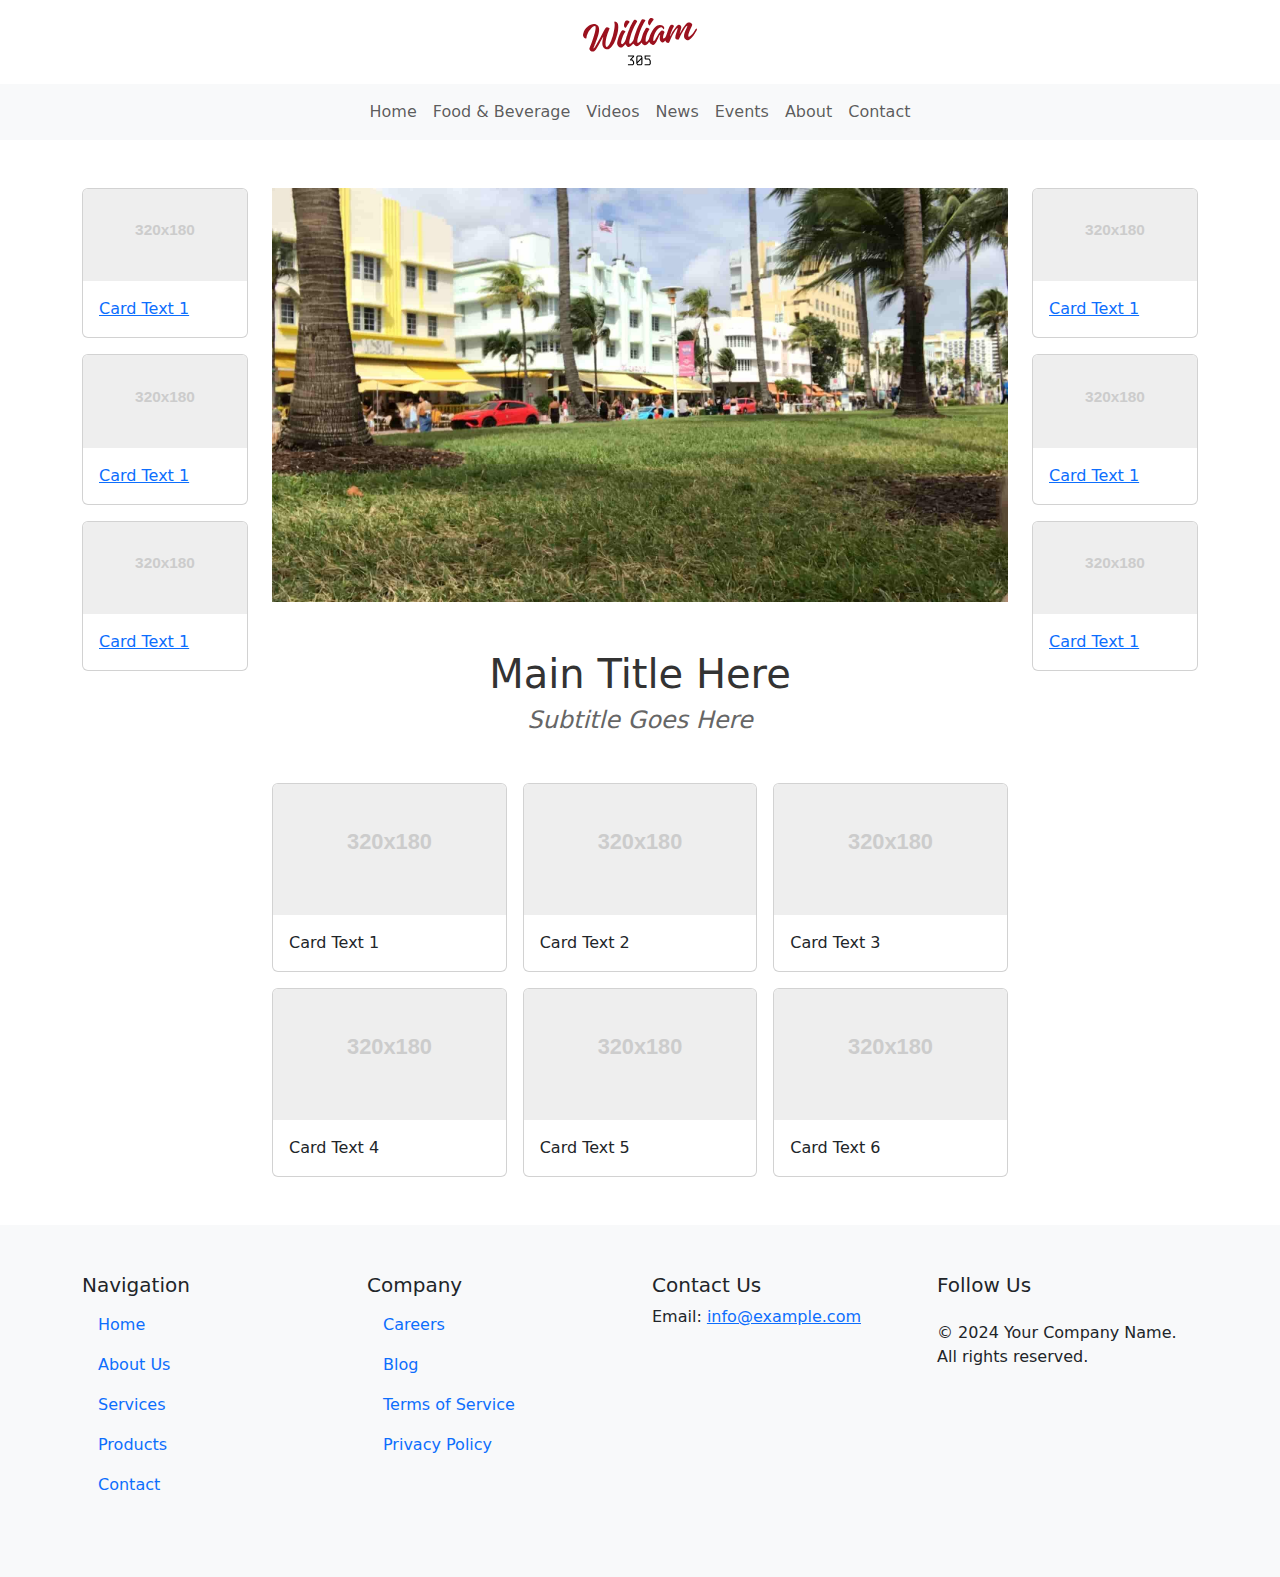
==== index.html @ 365d50d0 "Added Nav Links in Navbar" ====
<!DOCTYPE html>
<html lang="en">
<head>
    <meta charset="UTF-8">
    <meta name="viewport" content="width=device-width, initial-scale=1.0">
    <title>Bootstrap Website Template</title>
    <!-- Bootstrap CSS CDN -->
    <link href="https://cdn.jsdelivr.net/npm/bootstrap@5.3.0/dist/css/bootstrap.min.css" rel="stylesheet">
    <link href="styles.css" rel="stylesheet">

</head>
<body>

    <!-- Header Section -->
    <header class="bg-white py-3">
        <div class="container text-center">
            <h1 class="m-0">
                <a href="index.html" title="Home">
                <img src="img/William 305 Red and Black Logo 3.svg" alt="Website Logo" style="height: 50px;">
            </a>
            </h1>
        </div>
    </header>
    
    

    <!-- Navigation Bar -->
    <nav class="navbar navbar-expand-lg navbar-light bg-light">
        <div class="container">
            <button class="navbar-toggler" type="button" data-bs-toggle="collapse" data-bs-target="#navbarNav" aria-controls="navbarNav" aria-expanded="false" aria-label="Toggle navigation">
                <span class="navbar-toggler-icon"></span>
            </button>
            <div class="collapse navbar-collapse justify-content-center" id="navbarNav">
                <ul class="navbar-nav">
                  <li class="nav-item">
                    <a class="nav-link" href="index.html">Home</a>
                </li>  
                  <li class="nav-item">
                        <a class="nav-link" href="Food&Beverage.html">Food & Beverage</a>
                    </li>
                    <li class="nav-item">
                        <a class="nav-link" href="Videos.html">Videos</a>
                    </li>
                    <li class="nav-item">
                        <a class="nav-link" href="News.html">News</a>
                    </li>
                    <li class="nav-item">
                        <a class="nav-link" href="Events.html">Events</a>
                    </li>
                    <li class="nav-item">
                        <a class="nav-link" href="About.html">About</a>
                    </li>
                    <li class="nav-item">
                        <a class="nav-link" href="Contact.html">Contact</a>
                    </li>
                </ul>
            </div>
        </div>
    </nav>

    <!-- Main Content Section with Sidebars -->
    <div class="container">
        <div class="row mt-5">
          <!-- Left Sidebar -->
    <div class="col-lg-2 d-none d-lg-block">
        <div class="card mb-3">
          <a href="AFFILIATE_LINK" target="_blank" rel="noopener noreferrer">
          <img src="[data-uri]" class="card-img-top" alt="Placeholder Image">
          <div class="card-body">
            <p class="card-text">Card Text 1</p>
          </div>
        </a>
        </div>
        <div class="card mb-3">
          <a href="AFFILIATE_LINK" target="_blank" rel="noopener noreferrer">
          <img src="[data-uri]" class="card-img-top" alt="Placeholder Image">
          <div class="card-body">
            <p class="card-text">Card Text 1</p>
          </div>
        </a>
        </div>
        <div class="card mb-3">
          <a href="AFFILIATE_LINK" target="_blank" rel="noopener noreferrer">
          <img src="[data-uri]" class="card-img-top" alt="Placeholder Image">
          <div class="card-body">
            <p class="card-text">Card Text 1</p>
          </div>
        </a>
        </div>
      </div>
          
          <!-- Main Section -->
          <div class="col-12 col-lg-8">
            <div class="hero-image d-lg-block d-none mb-5">
              <!-- Hero Image Banner -->
              <img src="img/Hero Image Squooshed.jpg" alt="Hero Image" class="img-fluid">
            </div>
            <div class="title-section text-center mb-5">
                <h1 class="title">Main Title Here</h1>
                <h2 class="subtitle">Subtitle Goes Here</h2>
              </div>
              <div class="card-grid">
                <div class="row row-cols-2 row-cols-md-3 g-3">
                  <!-- First Row -->
                  <div class="col">
                    <div class="card">
                      <img src="[data-uri]" class="card-img-top" alt="Placeholder Image">
                      <div class="card-body">
                        <p class="card-text">Card Text 1</p>
                      </div>
                    </div>
                  </div>
                  <div class="col">
                    <div class="card">
                      <img src="[data-uri]" class="card-img-top" alt="Placeholder Image">
                      <div class="card-body">
                        <p class="card-text">Card Text 2</p>
                      </div>
                    </div>
                  </div>
                  <div class="col">
                    <div class="card">
                      <img src="[data-uri]" class="card-img-top" alt="Placeholder Image">
                      <div class="card-body">
                        <p class="card-text">Card Text 3</p>
                      </div>
                    </div>
                  </div>
                  <!-- Second Row -->
                  <div class="col">
                    <div class="card">
                      <img src="[data-uri]" class="card-img-top" alt="Placeholder Image">
                      <div class="card-body">
                        <p class="card-text">Card Text 4</p>
                      </div>
                    </div>
                  </div>
                  <div class="col">
                    <div class="card">
                      <img src="[data-uri]" class="card-img-top" alt="Placeholder Image">
                      <div class="card-body">
                        <p class="card-text">Card Text 5</p>
                      </div>
                    </div>
                  </div>
                  <div class="col">
                    <div class="card">
                      <img src="[data-uri]" class="card-img-top" alt="Placeholder Image">
                      <div class="card-body">
                        <p class="card-text">Card Text 6</p>
                      </div>
                    </div>
                  </div>
                </div>
                </div>
            <!-- Main Content -->
          </div>
          
            <!-- Right Sidebar -->
            <div class="col-lg-2 d-none d-lg-block">
              <div class="card mb-3">
                <a href="AFFILIATE_LINK" target="_blank" rel="noopener noreferrer">
                <img src="[data-uri]" class="card-img-top" alt="Placeholder Image">
                <div class="card-body">
                  <p class="card-text">Card Text 1</p>
                </div>
              </a>
              </div>
              <div class="card mb-3">
                <a href="AFFILIATE_LINK" target="_blank" rel="noopener noreferrer">
                <img src="[data-uri]" class="card-img-top" alt="Placeholder Image">
                <div class="card-body">
                  <p class="card-text">Card Text 1</p>
                </div>
              </a>
              </div>
              <div class="card mb-3">
                <a href="AFFILIATE_LINK" target="_blank" rel="noopener noreferrer">
                <img src="[data-uri]" class="card-img-top" alt="Placeholder Image">
                <div class="card-body">
                  <p class="card-text">Card Text 1</p>
                </div>
              </a>
              </div>
            </div>
        </div>
      </div>

      <footer class="bg-light text-dark mt-5 py-5">
        <div class="container">
          <div class="row">
            <!-- Navigation Links -->
            <div class="col-lg-3 col-md-6 mb-4">
              <h5>Navigation</h5>
              <ul class="nav flex-column">
                <li class="nav-item"><a href="#home" class="nav-link">Home</a></li>
                <li class="nav-item"><a href="#about" class="nav-link">About Us</a></li>
                <li class="nav-item"><a href="#services" class="nav-link">Services</a></li>
                <li class="nav-item"><a href="#products" class="nav-link">Products</a></li>
                <li class="nav-item"><a href="#contact" class="nav-link">Contact</a></li>
              </ul>
            </div>
      
            <!-- Company Info -->
            <div class="col-lg-3 col-md-6 mb-4">
              <h5>Company</h5>
              <ul class="nav flex-column">
                <li class="nav-item"><a href="#careers" class="nav-link">Careers</a></li>
                <li class="nav-item"><a href="#blog" class="nav-link">Blog</a></li>
                <li class="nav-item"><a href="#terms" class="nav-link">Terms of Service</a></li>
                <li class="nav-item"><a href="#privacy" class="nav-link">Privacy Policy</a></li>
              </ul>
            </div>
      
            <!-- Contact Info -->
            <div class="col-lg-3 col-md-6 mb-4">
              <h5>Contact Us</h5>
              <address>
                <!-- <p>123 Example Street<br>Anytown, USA 12345</p> -->
                <p>Email: <a href="mailto:info@example.com">info@example.com</a></p>
                <!-- <p>Phone: <a href="tel:+1234567890">+1 (234) 567-890</a></p> -->
              </address>
            </div>
      
            <!-- Social Media -->
            <div class="col-lg-3 col-md-6 mb-4">
              <h5>Follow Us</h5>
              <div class="d-flex justify-content-start">
                <a href="#" class="me-3"><i class="fab fa-facebook-f"></i></a>
                <a href="#" class="me-3"><i class="fab fa-twitter"></i></a>
                <a href="#" class="me-3"><i class="fab fa-linkedin-in"></i></a>
                <a href="#" class="me-3"><i class="fab fa-instagram"></i></a>
              </div>
              <p class="mt-3">© 2024 Your Company Name. All rights reserved.</p>
            </div>
          </div>
        </div>
      </footer>

    <!-- Bootstrap JS and Popper.js CDN -->
    <script src="https://cdn.jsdelivr.net/npm/bootstrap@5.3.0/dist/js/bootstrap.bundle.min.js"></script>
</body>
</html>
---- styles.css ----
.hero-image img {
    width: 100%;
    height: auto;
    display: block;
  }

  /* .title-section {
    Additional styling for the entire title section if needed
  } */
  
  .title {
    /* Specific styling for the title */
    color: #333; /* Example: Dark grey for contrast */
    font-size: 2.5em; /* Example: Larger font size */
  }
  
  .subtitle {
    /* Specific styling for the subtitle */
    color: #666; /* Example: Lighter grey for less emphasis */
    font-size: 1.5em; /* Example: Smaller than title */
    font-style: italic; /* Example: Italic for stylistic choice */
  }
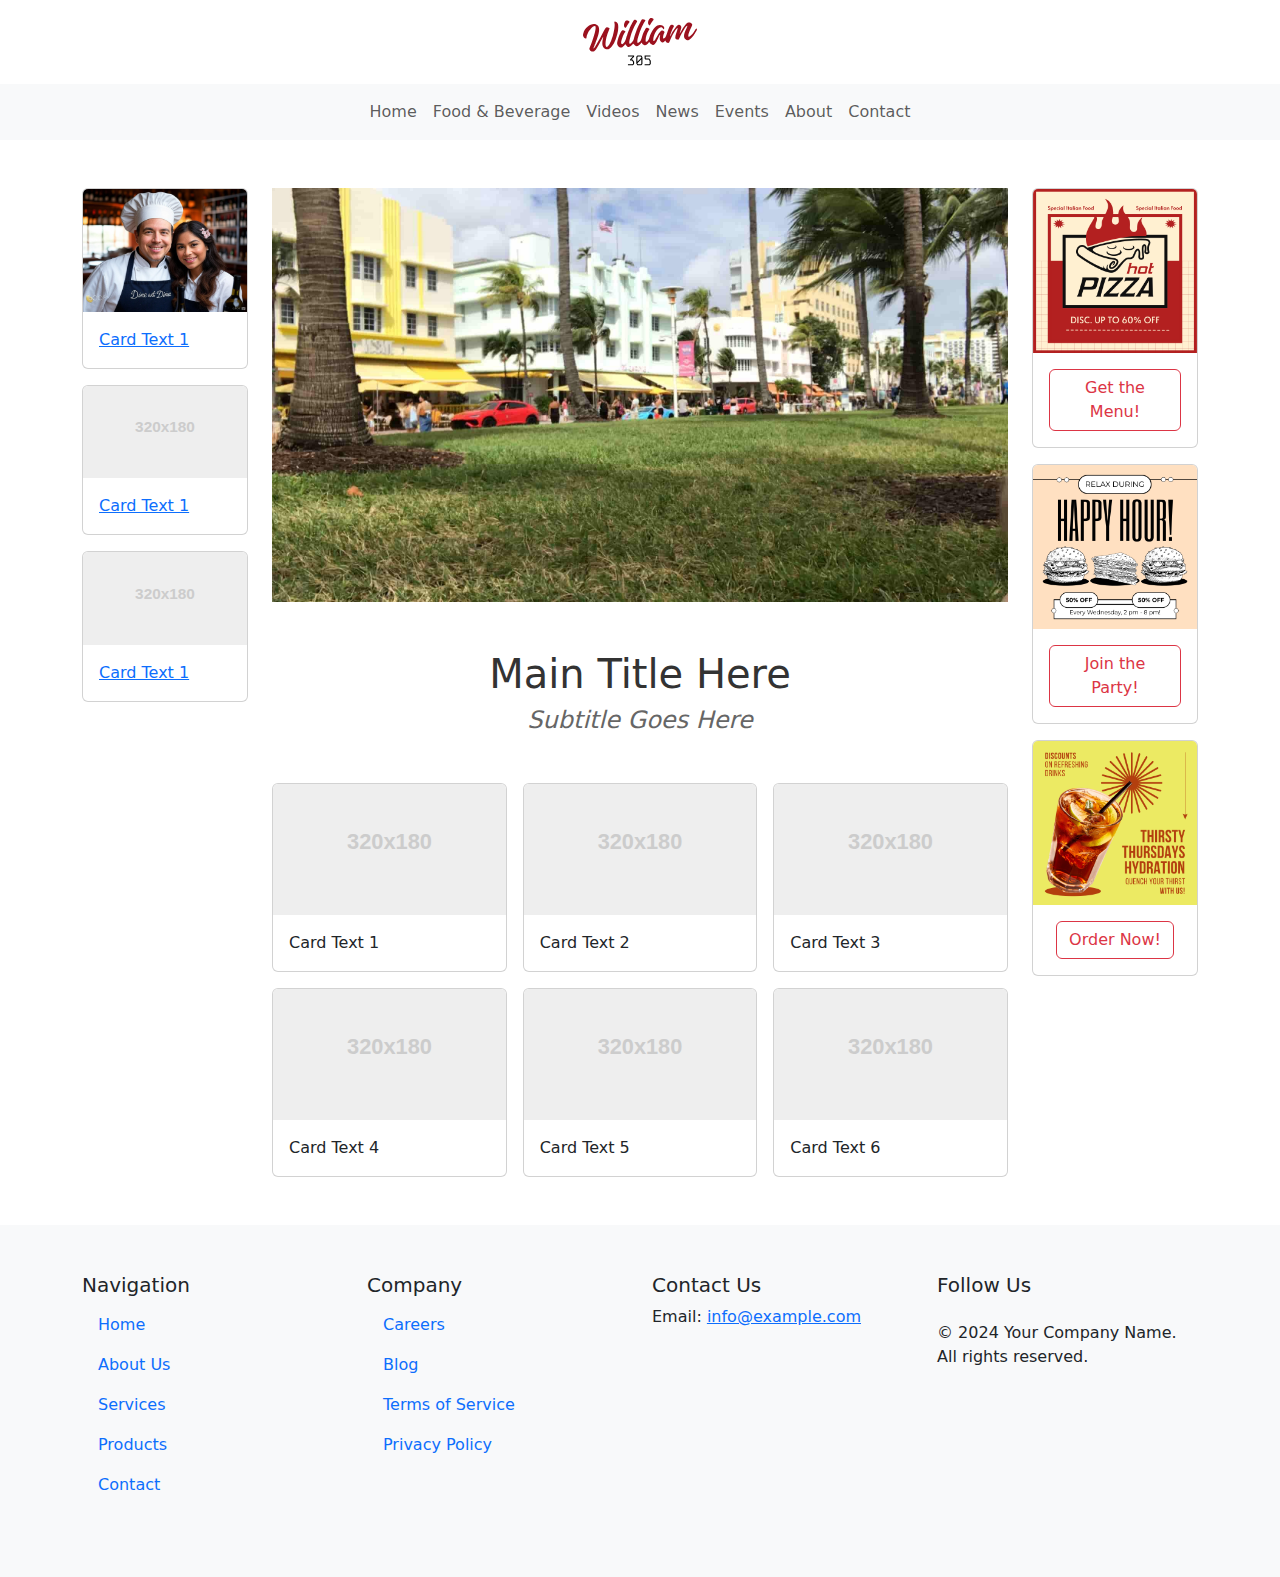
==== commit 0c571e36: "Added Mock ads in right sidebar" ====
--- a/index.html
+++ b/index.html
@@ -1,243 +1,266 @@
 <!DOCTYPE html>
 <html lang="en">
+
 <head>
-    <meta charset="UTF-8">
-    <meta name="viewport" content="width=device-width, initial-scale=1.0">
-    <title>Bootstrap Website Template</title>
-    <!-- Bootstrap CSS CDN -->
-    <link href="https://cdn.jsdelivr.net/npm/bootstrap@5.3.0/dist/css/bootstrap.min.css" rel="stylesheet">
-    <link href="styles.css" rel="stylesheet">
+  <meta charset="UTF-8">
+  <meta name="viewport" content="width=device-width, initial-scale=1.0">
+  <title>Bootstrap Website Template</title>
+  <!-- Bootstrap CSS CDN -->
+  <link href="https://cdn.jsdelivr.net/npm/bootstrap@5.3.0/dist/css/bootstrap.min.css" rel="stylesheet">
+  <link href="styles.css" rel="stylesheet">
 
 </head>
+
 <body>
 
-    <!-- Header Section -->
-    <header class="bg-white py-3">
-        <div class="container text-center">
-            <h1 class="m-0">
-                <a href="index.html" title="Home">
-                <img src="img/William 305 Red and Black Logo 3.svg" alt="Website Logo" style="height: 50px;">
-            </a>
-            </h1>
-        </div>
-    </header>
-    
-    
-
-    <!-- Navigation Bar -->
-    <nav class="navbar navbar-expand-lg navbar-light bg-light">
-        <div class="container">
-            <button class="navbar-toggler" type="button" data-bs-toggle="collapse" data-bs-target="#navbarNav" aria-controls="navbarNav" aria-expanded="false" aria-label="Toggle navigation">
-                <span class="navbar-toggler-icon"></span>
-            </button>
-            <div class="collapse navbar-collapse justify-content-center" id="navbarNav">
-                <ul class="navbar-nav">
-                  <li class="nav-item">
-                    <a class="nav-link" href="index.html">Home</a>
-                </li>  
-                  <li class="nav-item">
-                        <a class="nav-link" href="Food&Beverage.html">Food & Beverage</a>
-                    </li>
-                    <li class="nav-item">
-                        <a class="nav-link" href="Videos.html">Videos</a>
-                    </li>
-                    <li class="nav-item">
-                        <a class="nav-link" href="News.html">News</a>
-                    </li>
-                    <li class="nav-item">
-                        <a class="nav-link" href="Events.html">Events</a>
-                    </li>
-                    <li class="nav-item">
-                        <a class="nav-link" href="About.html">About</a>
-                    </li>
-                    <li class="nav-item">
-                        <a class="nav-link" href="Contact.html">Contact</a>
-                    </li>
-                </ul>
-            </div>
-        </div>
-    </nav>
-
-    <!-- Main Content Section with Sidebars -->
+  <!-- Header Section -->
+  <header class="bg-white py-3">
+    <div class="container text-center">
+      <h1 class="m-0">
+        <a href="index.html" title="Home">
+          <img src="img/William 305 Red and Black Logo 3.svg" alt="Website Logo" style="height: 50px;">
+        </a>
+      </h1>
+    </div>
+  </header>
+
+
+
+  <!-- Navigation Bar -->
+  <nav class="navbar navbar-expand-lg navbar-light bg-light">
     <div class="container">
-        <div class="row mt-5">
-          <!-- Left Sidebar -->
-    <div class="col-lg-2 d-none d-lg-block">
-        <div class="card mb-3">
-          <a href="AFFILIATE_LINK" target="_blank" rel="noopener noreferrer">
-          <img src="[data-uri]" class="card-img-top" alt="Placeholder Image">
-          <div class="card-body">
-            <p class="card-text">Card Text 1</p>
-          </div>
-        </a>
-        </div>
-        <div class="card mb-3">
-          <a href="AFFILIATE_LINK" target="_blank" rel="noopener noreferrer">
-          <img src="[data-uri]" class="card-img-top" alt="Placeholder Image">
-          <div class="card-body">
-            <p class="card-text">Card Text 1</p>
-          </div>
-        </a>
-        </div>
-        <div class="card mb-3">
-          <a href="AFFILIATE_LINK" target="_blank" rel="noopener noreferrer">
-          <img src="[data-uri]" class="card-img-top" alt="Placeholder Image">
-          <div class="card-body">
-            <p class="card-text">Card Text 1</p>
-          </div>
-        </a>
-        </div>
-      </div>
+      <button class="navbar-toggler" type="button" data-bs-toggle="collapse" data-bs-target="#navbarNav"
+        aria-controls="navbarNav" aria-expanded="false" aria-label="Toggle navigation">
+        <span class="navbar-toggler-icon"></span>
+      </button>
+      <div class="collapse navbar-collapse justify-content-center" id="navbarNav">
+        <ul class="navbar-nav">
+          <li class="nav-item">
+            <a class="nav-link" href="index.html">Home</a>
+          </li>
+          <li class="nav-item">
+            <a class="nav-link" href="Food&Beverage.html">Food & Beverage</a>
+          </li>
+          <li class="nav-item">
+            <a class="nav-link" href="Videos.html">Videos</a>
+          </li>
+          <li class="nav-item">
+            <a class="nav-link" href="News.html">News</a>
+          </li>
+          <li class="nav-item">
+            <a class="nav-link" href="Events.html">Events</a>
+          </li>
+          <li class="nav-item">
+            <a class="nav-link" href="About.html">About</a>
+          </li>
+          <li class="nav-item">
+            <a class="nav-link" href="Contact.html">Contact</a>
+          </li>
+        </ul>
+      </div>
+    </div>
+  </nav>
+
+  <!-- Main Content Section with Sidebars -->
+  <div class="container">
+    <div class="row mt-5">
+      <!-- Left Sidebar -->
+      <div class="col-lg-2 d-none d-lg-block">
+        <div class="card mb-3">
+          <a href="index.html" target="_blank" rel="noopener noreferrer">
+            <img src="img/Grok Mock Restaurant Ad 4.jpg" class="card-img-top" alt="Placeholder Image">
+            <div class="card-body">
+              <p class="card-text">Card Text 1</p>
+            </div>
+          </a>
+        </div>
+
+        <div class="card mb-3">
+          <a href="index.html" target="_blank" rel="noopener noreferrer">
+            <img
+              src="[data-uri]"
+              class="card-img-top" alt="Placeholder Image">
+            <div class="card-body">
+              <p class="card-text">Card Text 1</p>
+            </div>
+          </a>
+        </div>
+        <div class="card mb-3">
+          <a href="index.html" target="_blank" rel="noopener noreferrer">
+            <img
+              src="[data-uri]"
+              class="card-img-top" alt="Placeholder Image">
+            <div class="card-body">
+              <p class="card-text">Card Text 1</p>
+            </div>
+          </a>
+        </div>
+      </div>
+
+      <!-- Main Section -->
+      <div class="col-12 col-lg-8">
+        <div class="hero-image d-lg-block d-none mb-5">
+          <!-- Hero Image Banner -->
+          <img src="img/Hero Image Squooshed.jpg" alt="Hero Image" class="img-fluid">
+        </div>
+        <div class="title-section text-center mb-5">
+          <h1 class="title">Main Title Here</h1>
+          <h2 class="subtitle">Subtitle Goes Here</h2>
+        </div>
+        <div class="card-grid">
+          <div class="row row-cols-2 row-cols-md-3 g-3">
+            <!-- First Row -->
+            <div class="col">
+              <div class="card">
+                <img
+                  src="[data-uri]"
+                  class="card-img-top" alt="Placeholder Image">
+                <div class="card-body">
+                  <p class="card-text">Card Text 1</p>
+                </div>
+              </div>
+            </div>
+            <div class="col">
+              <div class="card">
+                <img
+                  src="[data-uri]"
+                  class="card-img-top" alt="Placeholder Image">
+                <div class="card-body">
+                  <p class="card-text">Card Text 2</p>
+                </div>
+              </div>
+            </div>
+            <div class="col">
+              <div class="card">
+                <img
+                  src="[data-uri]"
+                  class="card-img-top" alt="Placeholder Image">
+                <div class="card-body">
+                  <p class="card-text">Card Text 3</p>
+                </div>
+              </div>
+            </div>
+            <!-- Second Row -->
+            <div class="col">
+              <div class="card">
+                <img
+                  src="[data-uri]"
+                  class="card-img-top" alt="Placeholder Image">
+                <div class="card-body">
+                  <p class="card-text">Card Text 4</p>
+                </div>
+              </div>
+            </div>
+            <div class="col">
+              <div class="card">
+                <img
+                  src="[data-uri]"
+                  class="card-img-top" alt="Placeholder Image">
+                <div class="card-body">
+                  <p class="card-text">Card Text 5</p>
+                </div>
+              </div>
+            </div>
+            <div class="col">
+              <div class="card">
+                <img
+                  src="[data-uri]"
+                  class="card-img-top" alt="Placeholder Image">
+                <div class="card-body">
+                  <p class="card-text">Card Text 6</p>
+                </div>
+              </div>
+            </div>
+          </div>
+        </div>
+        <!-- Main Content -->
+      </div>
+
+      <!-- Right Sidebar -->
+      <div class="col-lg-2 d-none d-lg-block">
+        <div class="card mb-3">
+
+          <img src="img/Mock Restaurant Ad 1.png" class="card-img-top" alt="Placeholder Image">
+          <div class="card-body text-center">
+            <a href="index.html" target="_blank" rel="noopener noreferrer" class="btn btn-outline-danger">Get the
+              Menu!</a>
+          </div>
+
+        </div>
+        <div class="card mb-3">
+
+          <img src="img/Mock Restaurant Ad 3.png" class="card-img-top" alt="Placeholder Image">
+          <div class="card-body text-center">
+            <a href="index.html" target="_blank" rel="noopener noreferrer" class="btn btn-outline-danger">Join the
+              Party!</a>
+          </div>
+
+        </div>
+        <div class="card mb-3">
+         
+            <img src="img/Mock Restaurant Ad 2.png" class="card-img-top" alt="Placeholder Image">
+            <div class="card-body text-center">
+              <a href="index.html" target="_blank" rel="noopener noreferrer" class="btn btn-outline-danger">Order Now!</a>
+            </div>
           
-          <!-- Main Section -->
-          <div class="col-12 col-lg-8">
-            <div class="hero-image d-lg-block d-none mb-5">
-              <!-- Hero Image Banner -->
-              <img src="img/Hero Image Squooshed.jpg" alt="Hero Image" class="img-fluid">
-            </div>
-            <div class="title-section text-center mb-5">
-                <h1 class="title">Main Title Here</h1>
-                <h2 class="subtitle">Subtitle Goes Here</h2>
-              </div>
-              <div class="card-grid">
-                <div class="row row-cols-2 row-cols-md-3 g-3">
-                  <!-- First Row -->
-                  <div class="col">
-                    <div class="card">
-                      <img src="[data-uri]" class="card-img-top" alt="Placeholder Image">
-                      <div class="card-body">
-                        <p class="card-text">Card Text 1</p>
-                      </div>
-                    </div>
-                  </div>
-                  <div class="col">
-                    <div class="card">
-                      <img src="[data-uri]" class="card-img-top" alt="Placeholder Image">
-                      <div class="card-body">
-                        <p class="card-text">Card Text 2</p>
-                      </div>
-                    </div>
-                  </div>
-                  <div class="col">
-                    <div class="card">
-                      <img src="[data-uri]" class="card-img-top" alt="Placeholder Image">
-                      <div class="card-body">
-                        <p class="card-text">Card Text 3</p>
-                      </div>
-                    </div>
-                  </div>
-                  <!-- Second Row -->
-                  <div class="col">
-                    <div class="card">
-                      <img src="[data-uri]" class="card-img-top" alt="Placeholder Image">
-                      <div class="card-body">
-                        <p class="card-text">Card Text 4</p>
-                      </div>
-                    </div>
-                  </div>
-                  <div class="col">
-                    <div class="card">
-                      <img src="[data-uri]" class="card-img-top" alt="Placeholder Image">
-                      <div class="card-body">
-                        <p class="card-text">Card Text 5</p>
-                      </div>
-                    </div>
-                  </div>
-                  <div class="col">
-                    <div class="card">
-                      <img src="[data-uri]" class="card-img-top" alt="Placeholder Image">
-                      <div class="card-body">
-                        <p class="card-text">Card Text 6</p>
-                      </div>
-                    </div>
-                  </div>
-                </div>
-                </div>
-            <!-- Main Content -->
-          </div>
-          
-            <!-- Right Sidebar -->
-            <div class="col-lg-2 d-none d-lg-block">
-              <div class="card mb-3">
-                <a href="AFFILIATE_LINK" target="_blank" rel="noopener noreferrer">
-                <img src="[data-uri]" class="card-img-top" alt="Placeholder Image">
-                <div class="card-body">
-                  <p class="card-text">Card Text 1</p>
-                </div>
-              </a>
-              </div>
-              <div class="card mb-3">
-                <a href="AFFILIATE_LINK" target="_blank" rel="noopener noreferrer">
-                <img src="[data-uri]" class="card-img-top" alt="Placeholder Image">
-                <div class="card-body">
-                  <p class="card-text">Card Text 1</p>
-                </div>
-              </a>
-              </div>
-              <div class="card mb-3">
-                <a href="AFFILIATE_LINK" target="_blank" rel="noopener noreferrer">
-                <img src="[data-uri]" class="card-img-top" alt="Placeholder Image">
-                <div class="card-body">
-                  <p class="card-text">Card Text 1</p>
-                </div>
-              </a>
-              </div>
-            </div>
-        </div>
-      </div>
-
-      <footer class="bg-light text-dark mt-5 py-5">
-        <div class="container">
-          <div class="row">
-            <!-- Navigation Links -->
-            <div class="col-lg-3 col-md-6 mb-4">
-              <h5>Navigation</h5>
-              <ul class="nav flex-column">
-                <li class="nav-item"><a href="#home" class="nav-link">Home</a></li>
-                <li class="nav-item"><a href="#about" class="nav-link">About Us</a></li>
-                <li class="nav-item"><a href="#services" class="nav-link">Services</a></li>
-                <li class="nav-item"><a href="#products" class="nav-link">Products</a></li>
-                <li class="nav-item"><a href="#contact" class="nav-link">Contact</a></li>
-              </ul>
-            </div>
-      
-            <!-- Company Info -->
-            <div class="col-lg-3 col-md-6 mb-4">
-              <h5>Company</h5>
-              <ul class="nav flex-column">
-                <li class="nav-item"><a href="#careers" class="nav-link">Careers</a></li>
-                <li class="nav-item"><a href="#blog" class="nav-link">Blog</a></li>
-                <li class="nav-item"><a href="#terms" class="nav-link">Terms of Service</a></li>
-                <li class="nav-item"><a href="#privacy" class="nav-link">Privacy Policy</a></li>
-              </ul>
-            </div>
-      
-            <!-- Contact Info -->
-            <div class="col-lg-3 col-md-6 mb-4">
-              <h5>Contact Us</h5>
-              <address>
-                <!-- <p>123 Example Street<br>Anytown, USA 12345</p> -->
-                <p>Email: <a href="mailto:info@example.com">info@example.com</a></p>
-                <!-- <p>Phone: <a href="tel:+1234567890">+1 (234) 567-890</a></p> -->
-              </address>
-            </div>
-      
-            <!-- Social Media -->
-            <div class="col-lg-3 col-md-6 mb-4">
-              <h5>Follow Us</h5>
-              <div class="d-flex justify-content-start">
-                <a href="#" class="me-3"><i class="fab fa-facebook-f"></i></a>
-                <a href="#" class="me-3"><i class="fab fa-twitter"></i></a>
-                <a href="#" class="me-3"><i class="fab fa-linkedin-in"></i></a>
-                <a href="#" class="me-3"><i class="fab fa-instagram"></i></a>
-              </div>
-              <p class="mt-3">© 2024 Your Company Name. All rights reserved.</p>
-            </div>
-          </div>
-        </div>
-      </footer>
-
-    <!-- Bootstrap JS and Popper.js CDN -->
-    <script src="https://cdn.jsdelivr.net/npm/bootstrap@5.3.0/dist/js/bootstrap.bundle.min.js"></script>
+        </div>
+      </div>
+    </div>
+  </div>
+
+  <footer class="bg-light text-dark mt-5 py-5">
+    <div class="container">
+      <div class="row">
+        <!-- Navigation Links -->
+        <div class="col-lg-3 col-md-6 mb-4">
+          <h5>Navigation</h5>
+          <ul class="nav flex-column">
+            <li class="nav-item"><a href="#home" class="nav-link">Home</a></li>
+            <li class="nav-item"><a href="#about" class="nav-link">About Us</a></li>
+            <li class="nav-item"><a href="#services" class="nav-link">Services</a></li>
+            <li class="nav-item"><a href="#products" class="nav-link">Products</a></li>
+            <li class="nav-item"><a href="#contact" class="nav-link">Contact</a></li>
+          </ul>
+        </div>
+
+        <!-- Company Info -->
+        <div class="col-lg-3 col-md-6 mb-4">
+          <h5>Company</h5>
+          <ul class="nav flex-column">
+            <li class="nav-item"><a href="#careers" class="nav-link">Careers</a></li>
+            <li class="nav-item"><a href="#blog" class="nav-link">Blog</a></li>
+            <li class="nav-item"><a href="#terms" class="nav-link">Terms of Service</a></li>
+            <li class="nav-item"><a href="#privacy" class="nav-link">Privacy Policy</a></li>
+          </ul>
+        </div>
+
+        <!-- Contact Info -->
+        <div class="col-lg-3 col-md-6 mb-4">
+          <h5>Contact Us</h5>
+          <address>
+            <!-- <p>123 Example Street<br>Anytown, USA 12345</p> -->
+            <p>Email: <a href="mailto:info@example.com">info@example.com</a></p>
+            <!-- <p>Phone: <a href="tel:+1234567890">+1 (234) 567-890</a></p> -->
+          </address>
+        </div>
+
+        <!-- Social Media -->
+        <div class="col-lg-3 col-md-6 mb-4">
+          <h5>Follow Us</h5>
+          <div class="d-flex justify-content-start">
+            <a href="#" class="me-3"><i class="fab fa-facebook-f"></i></a>
+            <a href="#" class="me-3"><i class="fab fa-twitter"></i></a>
+            <a href="#" class="me-3"><i class="fab fa-linkedin-in"></i></a>
+            <a href="#" class="me-3"><i class="fab fa-instagram"></i></a>
+          </div>
+          <p class="mt-3">© 2024 Your Company Name. All rights reserved.</p>
+        </div>
+      </div>
+    </div>
+  </footer>
+
+  <!-- Bootstrap JS and Popper.js CDN -->
+  <script src="https://cdn.jsdelivr.net/npm/bootstrap@5.3.0/dist/js/bootstrap.bundle.min.js"></script>
 </body>
-</html>
+
+</html>--- a/styles.css
+++ b/styles.css
@@ -19,4 +19,17 @@
     color: #666; /* Example: Lighter grey for less emphasis */
     font-size: 1.5em; /* Example: Smaller than title */
     font-style: italic; /* Example: Italic for stylistic choice */
-  }+  }
+
+  lite-youtube {
+    display: block;
+    margin: 0 auto;
+    width: 100%;         /* Full width of parent */
+    max-width: 855px;    /* Optional: Limit max width */
+}
+
+
+
+
+
+  
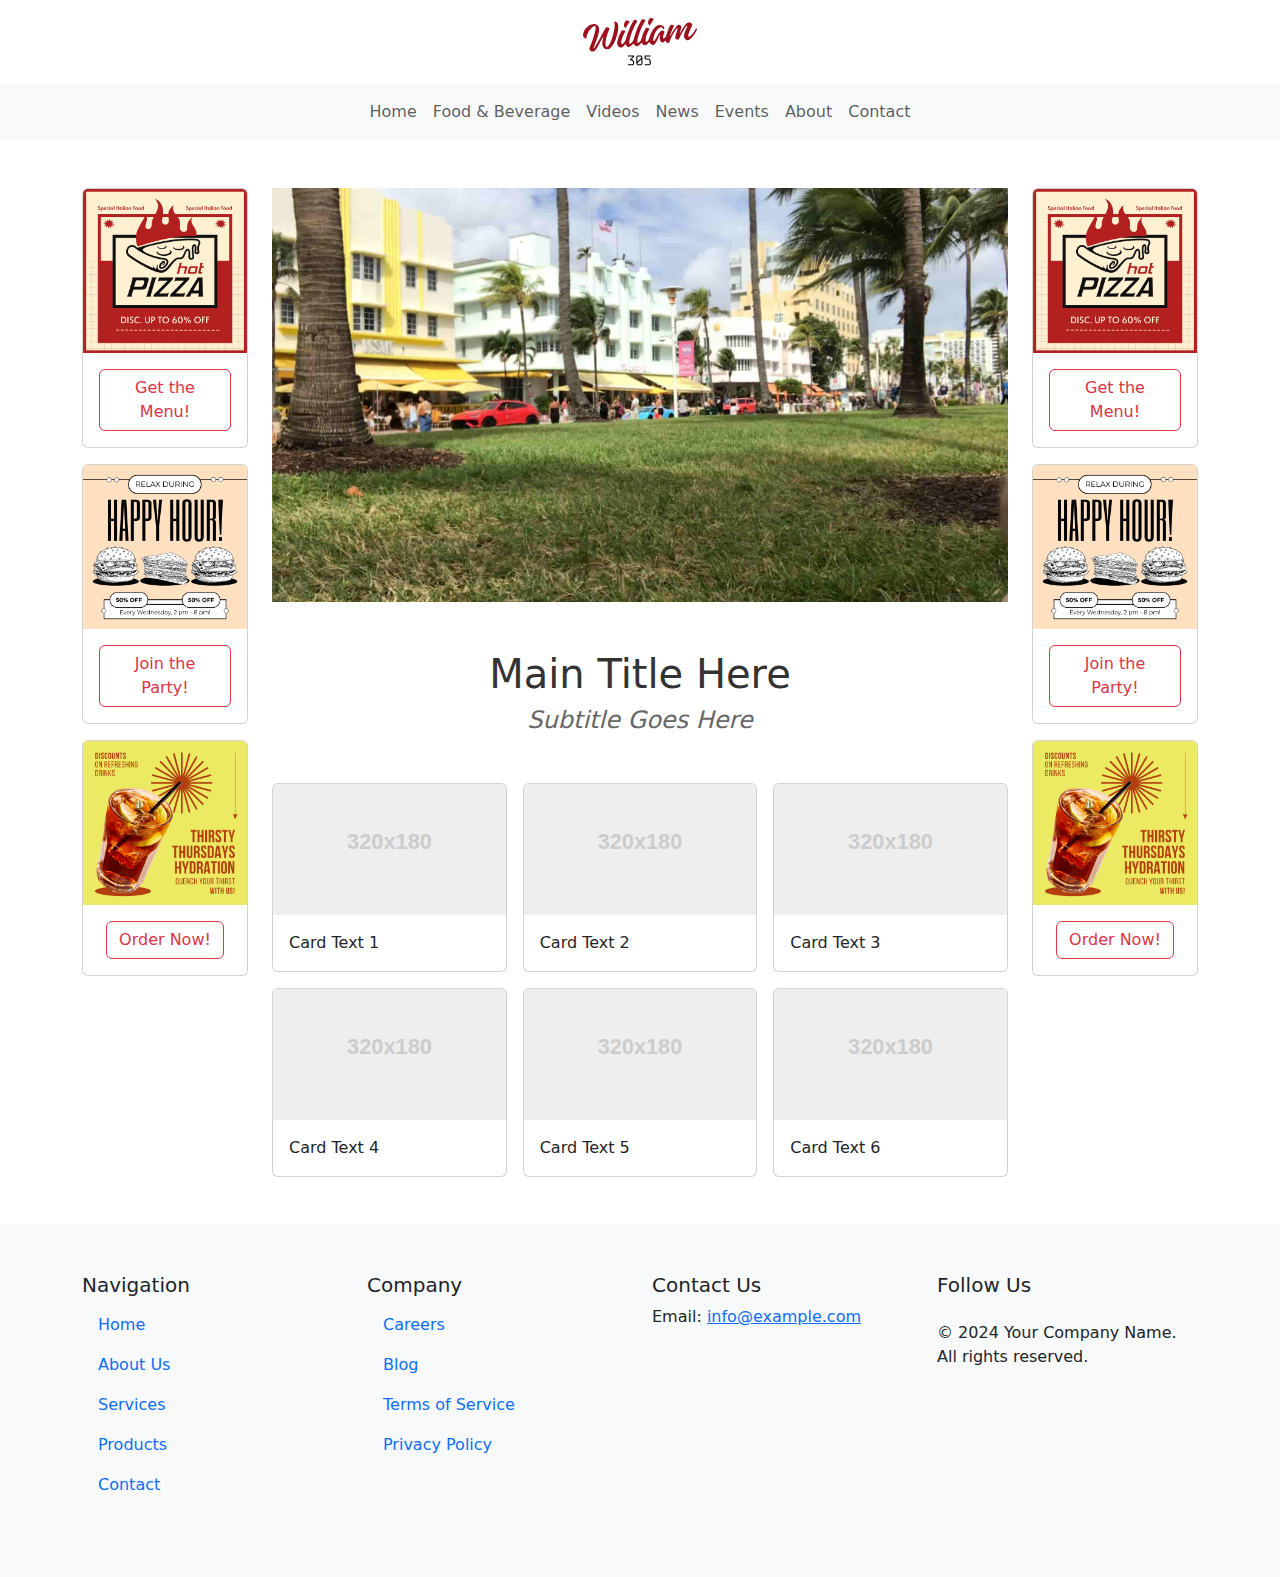
==== commit a8298015: "Copied sidebars from Index and Pasted on all pages" ====
--- a/index.html
+++ b/index.html
@@ -67,33 +67,30 @@
       <!-- Left Sidebar -->
       <div class="col-lg-2 d-none d-lg-block">
         <div class="card mb-3">
-          <a href="index.html" target="_blank" rel="noopener noreferrer">
-            <img src="img/Grok Mock Restaurant Ad 4.jpg" class="card-img-top" alt="Placeholder Image">
-            <div class="card-body">
-              <p class="card-text">Card Text 1</p>
-            </div>
-          </a>
-        </div>
-
-        <div class="card mb-3">
-          <a href="index.html" target="_blank" rel="noopener noreferrer">
-            <img
-              src="[data-uri]"
-              class="card-img-top" alt="Placeholder Image">
-            <div class="card-body">
-              <p class="card-text">Card Text 1</p>
-            </div>
-          </a>
-        </div>
-        <div class="card mb-3">
-          <a href="index.html" target="_blank" rel="noopener noreferrer">
-            <img
-              src="[data-uri]"
-              class="card-img-top" alt="Placeholder Image">
-            <div class="card-body">
-              <p class="card-text">Card Text 1</p>
-            </div>
-          </a>
+
+          <img src="img/Mock Restaurant Ad 1.png" class="card-img-top" alt="Placeholder Image">
+          <div class="card-body text-center">
+            <a href="index.html" target="_blank" rel="noopener noreferrer" class="btn btn-outline-danger">Get the
+              Menu!</a>
+          </div>
+
+        </div>
+        <div class="card mb-3">
+
+          <img src="img/Mock Restaurant Ad 3.png" class="card-img-top" alt="Placeholder Image">
+          <div class="card-body text-center">
+            <a href="index.html" target="_blank" rel="noopener noreferrer" class="btn btn-outline-danger">Join the
+              Party!</a>
+          </div>
+
+        </div>
+        <div class="card mb-3">
+         
+            <img src="img/Mock Restaurant Ad 2.png" class="card-img-top" alt="Placeholder Image">
+            <div class="card-body text-center">
+              <a href="index.html" target="_blank" rel="noopener noreferrer" class="btn btn-outline-danger">Order Now!</a>
+            </div>
+          
         </div>
       </div>
 
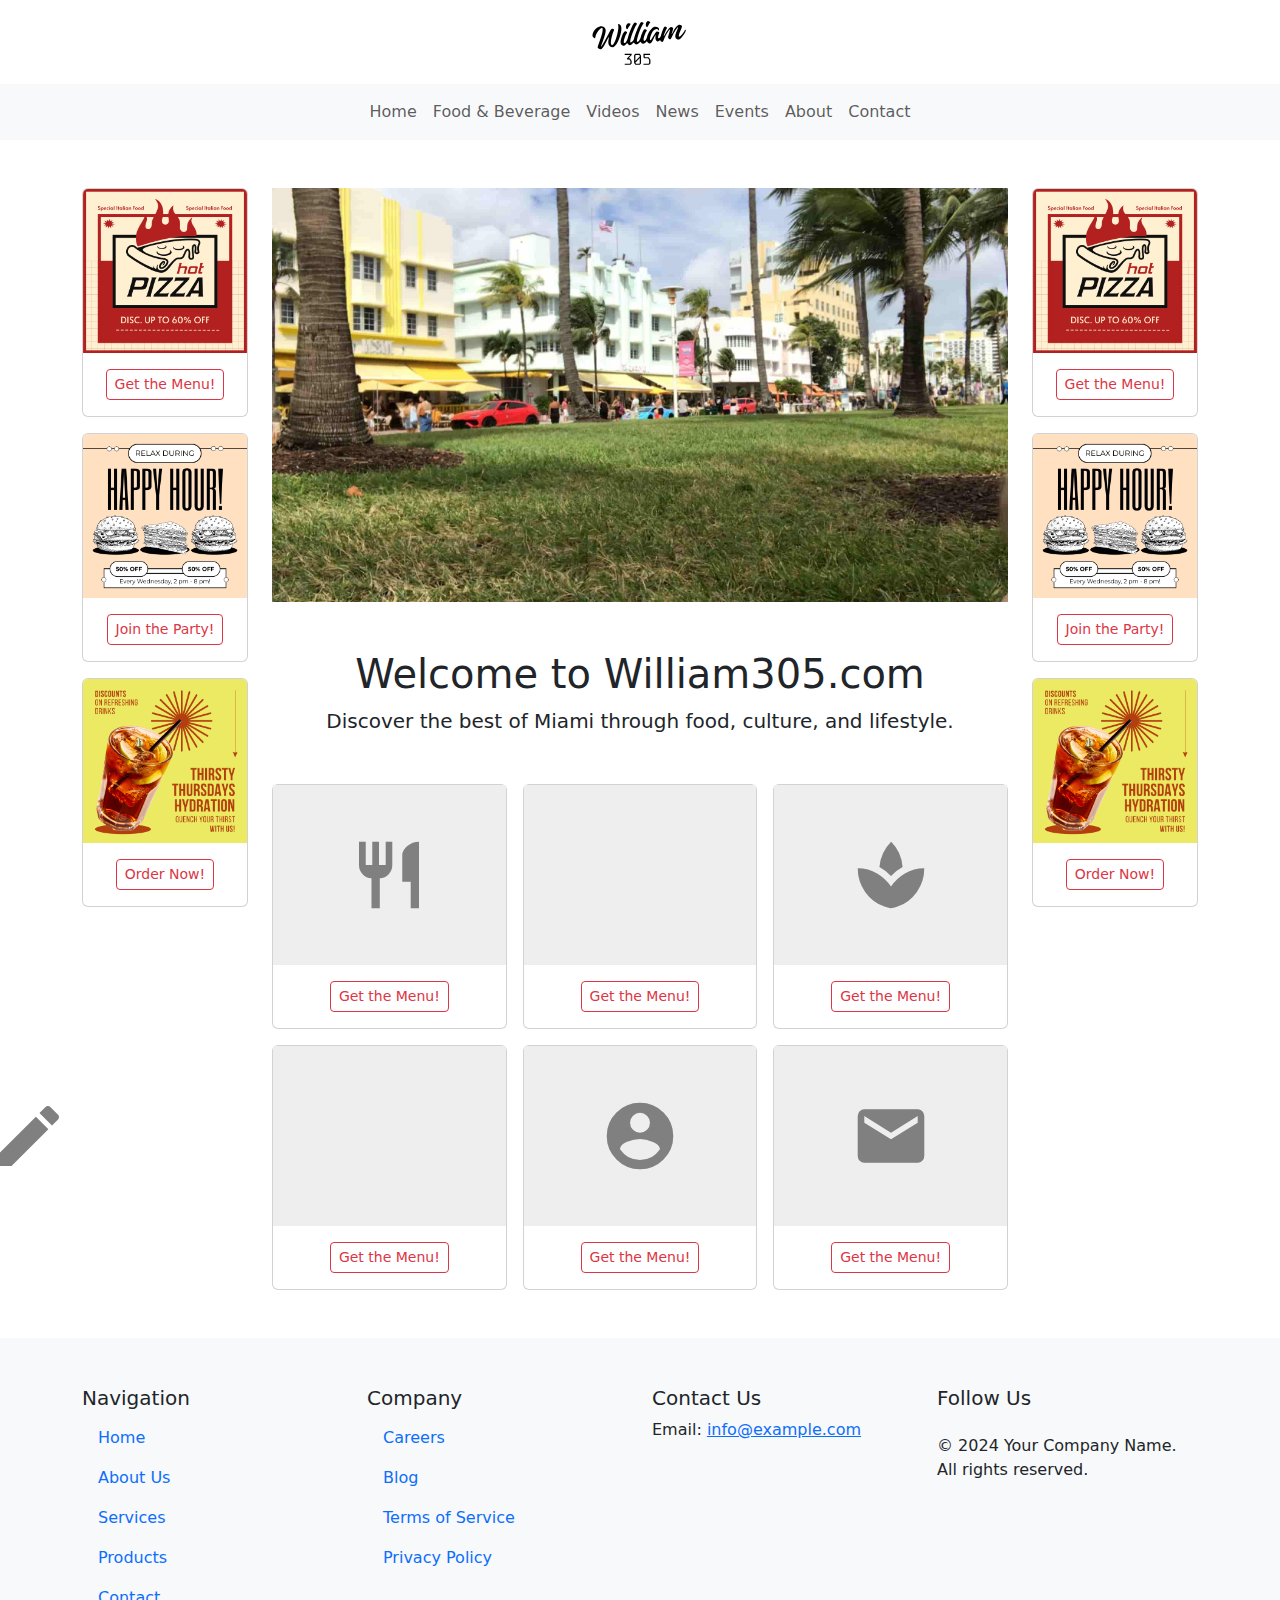
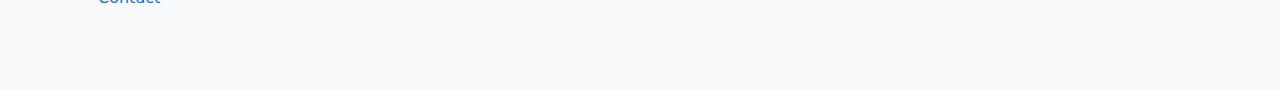
==== commit 59ff9e49: "Added Icons below Hero Index Page" ====
--- a/index.html
+++ b/index.html
@@ -7,6 +7,9 @@
   <title>Bootstrap Website Template</title>
   <!-- Bootstrap CSS CDN -->
   <link href="https://cdn.jsdelivr.net/npm/bootstrap@5.3.0/dist/css/bootstrap.min.css" rel="stylesheet">
+  <link href="https://fonts.googleapis.com/icon?family=Material+Icons" rel="stylesheet">
+
+
   <link href="styles.css" rel="stylesheet">
 
 </head>
@@ -18,7 +21,7 @@
     <div class="container text-center">
       <h1 class="m-0">
         <a href="index.html" title="Home">
-          <img src="img/William 305 Red and Black Logo 3.svg" alt="Website Logo" style="height: 50px;">
+          <img src="img/William 305 Log Black Calculator Font.svg" alt="Website Logo" style="height: 50px;">
         </a>
       </h1>
     </div>
@@ -70,7 +73,7 @@
 
           <img src="img/Mock Restaurant Ad 1.png" class="card-img-top" alt="Placeholder Image">
           <div class="card-body text-center">
-            <a href="index.html" target="_blank" rel="noopener noreferrer" class="btn btn-outline-danger">Get the
+            <a href="index.html" target="_blank" rel="noopener noreferrer" class="btn btn-sm btn-outline-danger">Get the
               Menu!</a>
           </div>
 
@@ -79,18 +82,20 @@
 
           <img src="img/Mock Restaurant Ad 3.png" class="card-img-top" alt="Placeholder Image">
           <div class="card-body text-center">
-            <a href="index.html" target="_blank" rel="noopener noreferrer" class="btn btn-outline-danger">Join the
+            <a href="index.html" target="_blank" rel="noopener noreferrer" class="btn btn-sm btn-outline-danger">Join
+              the
               Party!</a>
           </div>
 
         </div>
         <div class="card mb-3">
-         
-            <img src="img/Mock Restaurant Ad 2.png" class="card-img-top" alt="Placeholder Image">
-            <div class="card-body text-center">
-              <a href="index.html" target="_blank" rel="noopener noreferrer" class="btn btn-outline-danger">Order Now!</a>
-            </div>
-          
+
+          <img src="img/Mock Restaurant Ad 2.png" class="card-img-top" alt="Placeholder Image">
+          <div class="card-body text-center">
+            <a href="index.html" target="_blank" rel="noopener noreferrer" class="btn btn-sm btn-outline-danger">Order
+              Now!</a>
+          </div>
+
         </div>
       </div>
 
@@ -101,70 +106,107 @@
           <img src="img/Hero Image Squooshed.jpg" alt="Hero Image" class="img-fluid">
         </div>
         <div class="title-section text-center mb-5">
-          <h1 class="title">Main Title Here</h1>
-          <h2 class="subtitle">Subtitle Goes Here</h2>
-        </div>
+          <h1>Welcome to William305.com </h1>
+          <p class="lead">Discover the best of Miami through food, culture, and lifestyle.</p>
+        </div>
+        <!-- Card Grid -->
         <div class="card-grid">
           <div class="row row-cols-2 row-cols-md-3 g-3">
             <!-- First Row -->
             <div class="col">
               <div class="card">
-                <img
-                  src="[data-uri]"
-                  class="card-img-top" alt="Placeholder Image">
-                <div class="card-body">
-                  <p class="card-text">Card Text 1</p>
-                </div>
-              </div>
-            </div>
-            <div class="col">
-              <div class="card">
-                <img
-                  src="[data-uri]"
-                  class="card-img-top" alt="Placeholder Image">
-                <div class="card-body">
-                  <p class="card-text">Card Text 2</p>
-                </div>
-              </div>
-            </div>
-            <div class="col">
-              <div class="card">
-                <img
-                  src="[data-uri]"
-                  class="card-img-top" alt="Placeholder Image">
-                <div class="card-body">
-                  <p class="card-text">Card Text 3</p>
+                <!-- Material Icon for Fork and Spoon (restaurant) -->
+                <div class="d-flex justify-content-center align-items-center"
+                  style="height: 180px; background-color: #eee;">
+                  <span class="material-icons" style="font-size: 80px; color: gray;">restaurant</span>
+                </div>
+
+                <div class="card-body text-center">
+                  <a href="index.html" target="_blank" rel="noopener noreferrer"
+                    class="btn btn-sm btn-outline-danger">Get the
+                    Menu!</a>
+
+                </div>
+              </div>
+            </div>
+            <div class="col">
+              <div class="card">
+                <!-- Material Icon for Fork and Spoon (restaurant) -->
+                <div class="d-flex justify-content-center align-items-center"
+                  style="height: 180px; background-color: #eee;">
+                  <span class="material-icons" style="font-size: 80px; color: gray;">smart_display</span>
+                </div>
+
+                <div class="card-body text-center">
+                  <a href="index.html" target="_blank" rel="noopener noreferrer"
+                    class="btn btn-sm btn-outline-danger">Get the
+                    Menu!</a>
+
+                </div>
+              </div>
+            </div>
+            <div class="col">
+              <div class="card">
+                <!-- Material Icon for Fork and Spoon (restaurant) -->
+                <div class="d-flex justify-content-center align-items-center"
+                  style="height: 180px; background-color: #eee;">
+                  <span class="material-icons" style="font-size: 80px; color: gray;">newspaper</span>
+                </div>
+
+                <div class="card-body text-center">
+                  <a href="index.html" target="_blank" rel="noopener noreferrer"
+                    class="btn btn-sm btn-outline-danger">Get the
+                    Menu!</a>
+
                 </div>
               </div>
             </div>
             <!-- Second Row -->
             <div class="col">
               <div class="card">
-                <img
-                  src="[data-uri]"
-                  class="card-img-top" alt="Placeholder Image">
-                <div class="card-body">
-                  <p class="card-text">Card Text 4</p>
-                </div>
-              </div>
-            </div>
-            <div class="col">
-              <div class="card">
-                <img
-                  src="[data-uri]"
-                  class="card-img-top" alt="Placeholder Image">
-                <div class="card-body">
-                  <p class="card-text">Card Text 5</p>
-                </div>
-              </div>
-            </div>
-            <div class="col">
-              <div class="card">
-                <img
-                  src="[data-uri]"
-                  class="card-img-top" alt="Placeholder Image">
-                <div class="card-body">
-                  <p class="card-text">Card Text 6</p>
+                <!-- Material Icon for Fork and Spoon (restaurant) -->
+                <div class="d-flex justify-content-center align-items-center"
+                  style="height: 180px; background-color: #eee;">
+                  <span class="material-icons" style="font-size: 80px; color: gray;">edit_calendar</span>
+                </div>
+
+                <div class="card-body text-center">
+                  <a href="index.html" target="_blank" rel="noopener noreferrer"
+                    class="btn btn-sm btn-outline-danger">Get the
+                    Menu!</a>
+
+                </div>
+              </div>
+            </div>
+            <div class="col">
+              <div class="card">
+                <!-- Material Icon for Fork and Spoon (restaurant) -->
+                <div class="d-flex justify-content-center align-items-center"
+                  style="height: 180px; background-color: #eee;">
+                  <span class="material-icons" style="font-size: 80px; color: gray;">account_circle</span>
+                </div>
+
+                <div class="card-body text-center">
+                  <a href="index.html" target="_blank" rel="noopener noreferrer"
+                    class="btn btn-sm btn-outline-danger">Get the
+                    Menu!</a>
+
+                </div>
+              </div>
+            </div>
+            <div class="col">
+              <div class="card">
+                <!-- Material Icon for Fork and Spoon (restaurant) -->
+                <div class="d-flex justify-content-center align-items-center"
+                  style="height: 180px; background-color: #eee;">
+                  <span class="material-icons" style="font-size: 80px; color: gray;">email</span>
+                </div>
+
+                <div class="card-body text-center">
+                  <a href="index.html" target="_blank" rel="noopener noreferrer"
+                    class="btn btn-sm btn-outline-danger">Get the
+                    Menu!</a>
+
                 </div>
               </div>
             </div>
@@ -179,7 +221,7 @@
 
           <img src="img/Mock Restaurant Ad 1.png" class="card-img-top" alt="Placeholder Image">
           <div class="card-body text-center">
-            <a href="index.html" target="_blank" rel="noopener noreferrer" class="btn btn-outline-danger">Get the
+            <a href="index.html" target="_blank" rel="noopener noreferrer" class="btn btn-sm btn-outline-danger">Get the
               Menu!</a>
           </div>
 
@@ -188,18 +230,20 @@
 
           <img src="img/Mock Restaurant Ad 3.png" class="card-img-top" alt="Placeholder Image">
           <div class="card-body text-center">
-            <a href="index.html" target="_blank" rel="noopener noreferrer" class="btn btn-outline-danger">Join the
+            <a href="index.html" target="_blank" rel="noopener noreferrer" class="btn btn-sm btn-outline-danger">Join
+              the
               Party!</a>
           </div>
 
         </div>
         <div class="card mb-3">
-         
-            <img src="img/Mock Restaurant Ad 2.png" class="card-img-top" alt="Placeholder Image">
-            <div class="card-body text-center">
-              <a href="index.html" target="_blank" rel="noopener noreferrer" class="btn btn-outline-danger">Order Now!</a>
-            </div>
-          
+
+          <img src="img/Mock Restaurant Ad 2.png" class="card-img-top" alt="Placeholder Image">
+          <div class="card-body text-center">
+            <a href="index.html" target="_blank" rel="noopener noreferrer" class="btn btn-sm btn-outline-danger">Order
+              Now!</a>
+          </div>
+
         </div>
       </div>
     </div>
--- a/styles.css
+++ b/styles.css
@@ -28,6 +28,7 @@
     max-width: 855px;    /* Optional: Limit max width */
 }
 
+@import url("https://cdn.jsdelivr.net/npm/bootstrap-icons@1.11.3/font/bootstrap-icons.min.css");
 
 
 
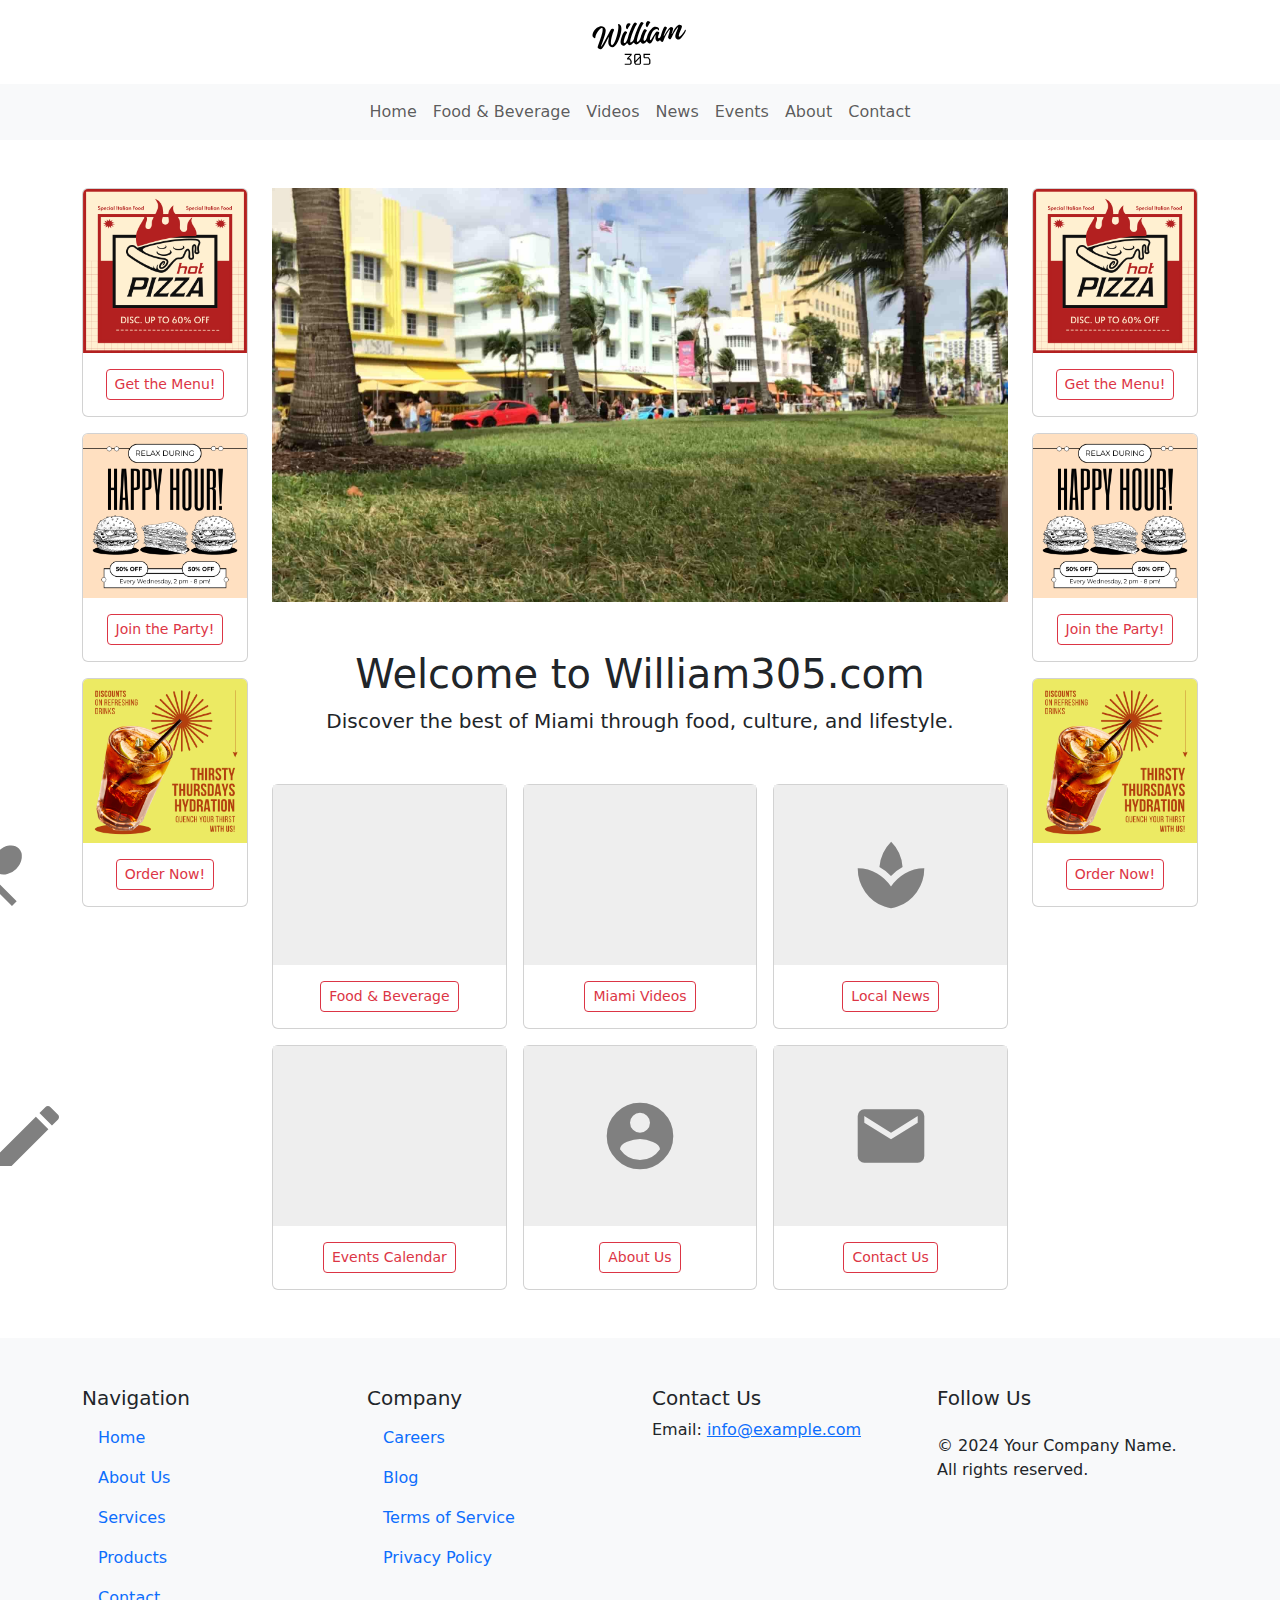
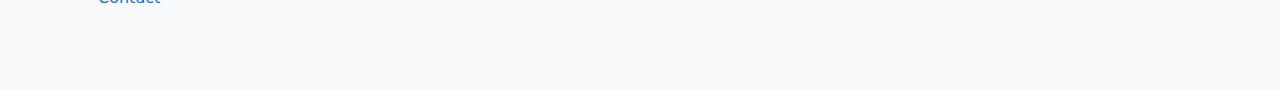
==== commit 100344fd: "Added Links to Icons in Index" ====
--- a/index.html
+++ b/index.html
@@ -118,13 +118,12 @@
                 <!-- Material Icon for Fork and Spoon (restaurant) -->
                 <div class="d-flex justify-content-center align-items-center"
                   style="height: 180px; background-color: #eee;">
-                  <span class="material-icons" style="font-size: 80px; color: gray;">restaurant</span>
-                </div>
-
-                <div class="card-body text-center">
-                  <a href="index.html" target="_blank" rel="noopener noreferrer"
-                    class="btn btn-sm btn-outline-danger">Get the
-                    Menu!</a>
+                  <span class="material-icons" style="font-size: 80px; color: gray;">local_dining</span>
+                  <span class="material-icons" style="font-size: 80px; color: gray;">sports_bar</span>
+                </div>
+                <div class="card-body text-center">
+                  <a href="Food&Beverage.html" class="btn btn-sm btn-outline-danger">Food & Beverage
+                         </a>
 
                 </div>
               </div>
@@ -138,9 +137,8 @@
                 </div>
 
                 <div class="card-body text-center">
-                  <a href="index.html" target="_blank" rel="noopener noreferrer"
-                    class="btn btn-sm btn-outline-danger">Get the
-                    Menu!</a>
+                  <a class="btn btn-sm btn-outline-danger" href="Videos.html">Miami Videos</a>
+                  </a>
 
                 </div>
               </div>
@@ -154,9 +152,8 @@
                 </div>
 
                 <div class="card-body text-center">
-                  <a href="index.html" target="_blank" rel="noopener noreferrer"
-                    class="btn btn-sm btn-outline-danger">Get the
-                    Menu!</a>
+                  <a class="btn btn-sm btn-outline-danger" href="News.html">Local News</a>
+                  </a>
 
                 </div>
               </div>
@@ -171,9 +168,8 @@
                 </div>
 
                 <div class="card-body text-center">
-                  <a href="index.html" target="_blank" rel="noopener noreferrer"
-                    class="btn btn-sm btn-outline-danger">Get the
-                    Menu!</a>
+                  <a class="btn btn-sm btn-outline-danger" href="Events.html">Events Calendar</a>
+                   </a>
 
                 </div>
               </div>
@@ -187,9 +183,8 @@
                 </div>
 
                 <div class="card-body text-center">
-                  <a href="index.html" target="_blank" rel="noopener noreferrer"
-                    class="btn btn-sm btn-outline-danger">Get the
-                    Menu!</a>
+                  <a class="btn btn-sm btn-outline-danger" href="About.html">About Us</a>
+                  </a>
 
                 </div>
               </div>
@@ -203,9 +198,8 @@
                 </div>
 
                 <div class="card-body text-center">
-                  <a href="index.html" target="_blank" rel="noopener noreferrer"
-                    class="btn btn-sm btn-outline-danger">Get the
-                    Menu!</a>
+                  <a class="btn btn-sm btn-outline-danger" href="Contact.html">Contact Us</a>
+                 </a>
 
                 </div>
               </div>
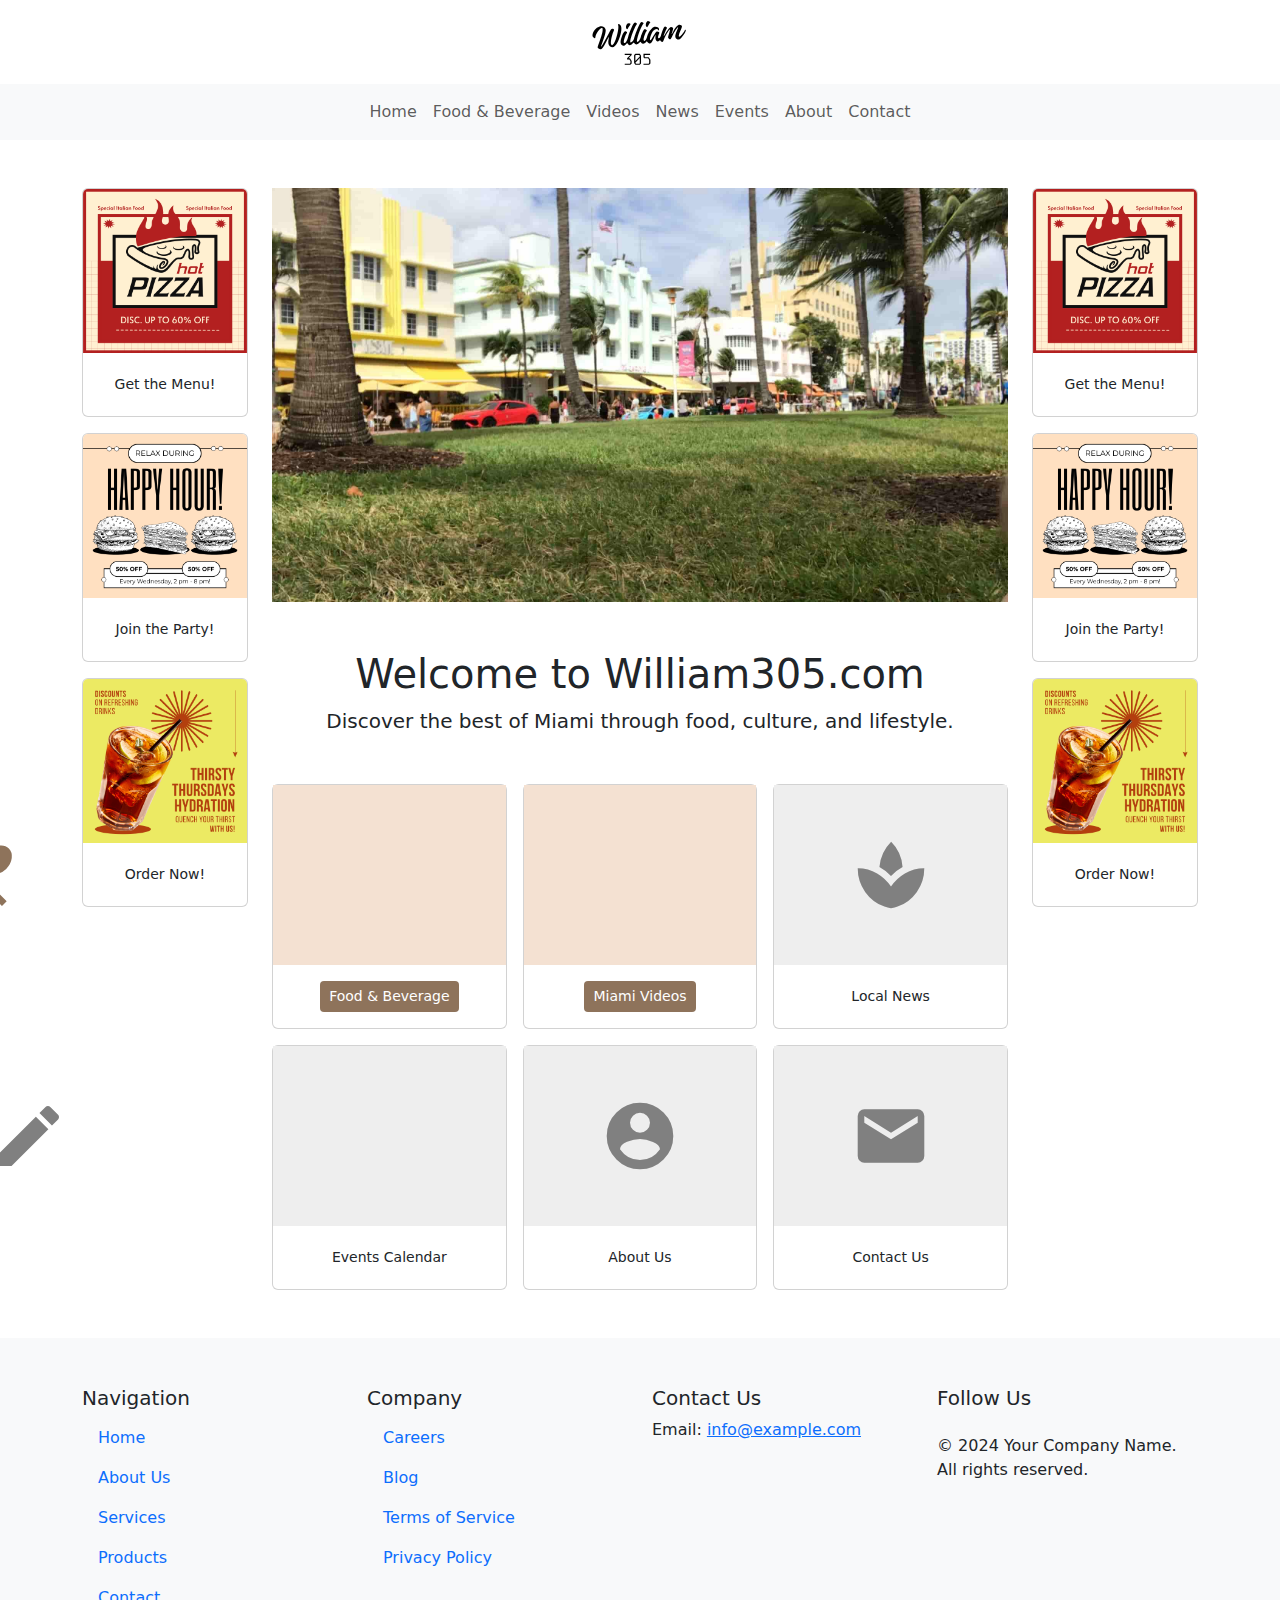
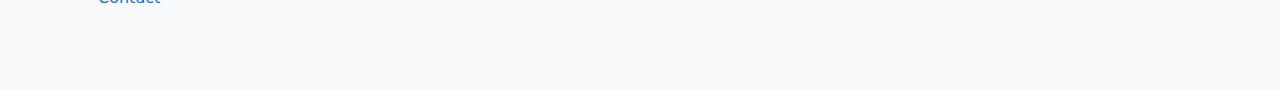
==== commit e9573701: "Changed color scheme of Nav Cards to Creamy Beige" ====
--- a/index.html
+++ b/index.html
@@ -73,7 +73,8 @@
 
           <img src="img/Mock Restaurant Ad 1.png" class="card-img-top" alt="Placeholder Image">
           <div class="card-body text-center">
-            <a href="index.html" target="_blank" rel="noopener noreferrer" class="btn btn-sm btn-outline-danger">Get the
+            <a href="index.html" target="_blank" rel="noopener noreferrer" class="btn btn-sm btn-outline-aqua-green">Get
+              the
               Menu!</a>
           </div>
 
@@ -82,7 +83,8 @@
 
           <img src="img/Mock Restaurant Ad 3.png" class="card-img-top" alt="Placeholder Image">
           <div class="card-body text-center">
-            <a href="index.html" target="_blank" rel="noopener noreferrer" class="btn btn-sm btn-outline-danger">Join
+            <a href="index.html" target="_blank" rel="noopener noreferrer"
+              class="btn btn-sm btn-outline-aqua-green">Join
               the
               Party!</a>
           </div>
@@ -92,7 +94,8 @@
 
           <img src="img/Mock Restaurant Ad 2.png" class="card-img-top" alt="Placeholder Image">
           <div class="card-body text-center">
-            <a href="index.html" target="_blank" rel="noopener noreferrer" class="btn btn-sm btn-outline-danger">Order
+            <a href="index.html" target="_blank" rel="noopener noreferrer"
+              class="btn btn-sm btn-outline-aqua-green">Order
               Now!</a>
           </div>
 
@@ -113,36 +116,33 @@
         <div class="card-grid">
           <div class="row row-cols-2 row-cols-md-3 g-3">
             <!-- First Row -->
-            <div class="col">
-              <div class="card">
-                <!-- Material Icon for Fork and Spoon (restaurant) -->
-                <div class="d-flex justify-content-center align-items-center"
-                  style="height: 180px; background-color: #eee;">
-                  <span class="material-icons" style="font-size: 80px; color: gray;">local_dining</span>
-                  <span class="material-icons" style="font-size: 80px; color: gray;">sports_bar</span>
-                </div>
-                <div class="card-body text-center">
-                  <a href="Food&Beverage.html" class="btn btn-sm btn-outline-danger">Food & Beverage
-                         </a>
-
-                </div>
-              </div>
-            </div>
-            <div class="col">
-              <div class="card">
-                <!-- Material Icon for Fork and Spoon (restaurant) -->
-                <div class="d-flex justify-content-center align-items-center"
-                  style="height: 180px; background-color: #eee;">
-                  <span class="material-icons" style="font-size: 80px; color: gray;">smart_display</span>
-                </div>
-
-                <div class="card-body text-center">
-                  <a class="btn btn-sm btn-outline-danger" href="Videos.html">Miami Videos</a>
-                  </a>
-
-                </div>
-              </div>
-            </div>
+
+            <div class="col">
+              <div class="card">
+                <!-- Material Icon for Fork and Spoon (restaurant) -->
+                <div class="d-flex justify-content-center align-items-center card-icon-container">
+                  <span class="material-icons icon-style">local_dining</span>
+                  <span class="material-icons icon-style">sports_bar</span>
+                </div>
+                <div class="card-body text-center">
+                  <a href="Food&Beverage.html" class="btn btn-sm btn-food">Food & Beverage</a>
+                </div>
+              </div>
+            </div>
+
+            <div class="col">
+              <div class="card">
+                <!-- Material Icon for Fork and Spoon (restaurant) -->
+                <div class="d-flex justify-content-center align-items-center card-icon-container">
+                  <span class="material-icons icon-style">smart_display</span>
+                                  </div>
+                <div class="card-body text-center">
+                  <a  href="Videos.html" class="btn btn-sm btn-food">Miami Videos</a>
+                </div>
+              </div>
+            </div>
+
+    
             <div class="col">
               <div class="card">
                 <!-- Material Icon for Fork and Spoon (restaurant) -->
@@ -152,7 +152,7 @@
                 </div>
 
                 <div class="card-body text-center">
-                  <a class="btn btn-sm btn-outline-danger" href="News.html">Local News</a>
+                  <a class="btn btn-sm btn-outline-aqua-green" href="News.html">Local News</a>
                   </a>
 
                 </div>
@@ -168,8 +168,8 @@
                 </div>
 
                 <div class="card-body text-center">
-                  <a class="btn btn-sm btn-outline-danger" href="Events.html">Events Calendar</a>
-                   </a>
+                  <a class="btn btn-sm btn-outline-aqua-green" href="Events.html">Events Calendar</a>
+                  </a>
 
                 </div>
               </div>
@@ -183,7 +183,7 @@
                 </div>
 
                 <div class="card-body text-center">
-                  <a class="btn btn-sm btn-outline-danger" href="About.html">About Us</a>
+                  <a class="btn btn-sm btn-outline-aqua-green" href="About.html">About Us</a>
                   </a>
 
                 </div>
@@ -198,8 +198,8 @@
                 </div>
 
                 <div class="card-body text-center">
-                  <a class="btn btn-sm btn-outline-danger" href="Contact.html">Contact Us</a>
-                 </a>
+                  <a class="btn btn-sm btn-outline-aqua-green" href="Contact.html">Contact Us</a>
+                  </a>
 
                 </div>
               </div>
@@ -215,7 +215,8 @@
 
           <img src="img/Mock Restaurant Ad 1.png" class="card-img-top" alt="Placeholder Image">
           <div class="card-body text-center">
-            <a href="index.html" target="_blank" rel="noopener noreferrer" class="btn btn-sm btn-outline-danger">Get the
+            <a href="index.html" target="_blank" rel="noopener noreferrer" class="btn btn-sm btn-outline-aqua-green">Get
+              the
               Menu!</a>
           </div>
 
@@ -224,7 +225,8 @@
 
           <img src="img/Mock Restaurant Ad 3.png" class="card-img-top" alt="Placeholder Image">
           <div class="card-body text-center">
-            <a href="index.html" target="_blank" rel="noopener noreferrer" class="btn btn-sm btn-outline-danger">Join
+            <a href="index.html" target="_blank" rel="noopener noreferrer"
+              class="btn btn-sm btn-outline-aqua-green">Join
               the
               Party!</a>
           </div>
@@ -234,7 +236,8 @@
 
           <img src="img/Mock Restaurant Ad 2.png" class="card-img-top" alt="Placeholder Image">
           <div class="card-body text-center">
-            <a href="index.html" target="_blank" rel="noopener noreferrer" class="btn btn-sm btn-outline-danger">Order
+            <a href="index.html" target="_blank" rel="noopener noreferrer"
+              class="btn btn-sm btn-outline-aqua-green">Order
               Now!</a>
           </div>
 
--- a/styles.css
+++ b/styles.css
@@ -1,3 +1,25 @@
+/* Styling for the Material Icons Container */
+.card-icon-container {
+  height: 180px;
+  background-color: #f4e1d2; /* Creamy Beige background */
+  display: flex;
+  justify-content: center;
+  align-items: center;
+}
+
+/* Styling for Material Icons */
+.icon-style {
+  font-size: 80px;
+  color: #8e735b; /* Subtle earthy brown for the icons */
+  margin: 0 10px; /* Space between icons */
+}
+
+/* Button Styling */
+.btn-food {
+  background-color: #8e735b; /* Earthy brown color for the button */
+  color: white;
+}
+
 .hero-image img {
     width: 100%;
     height: auto;
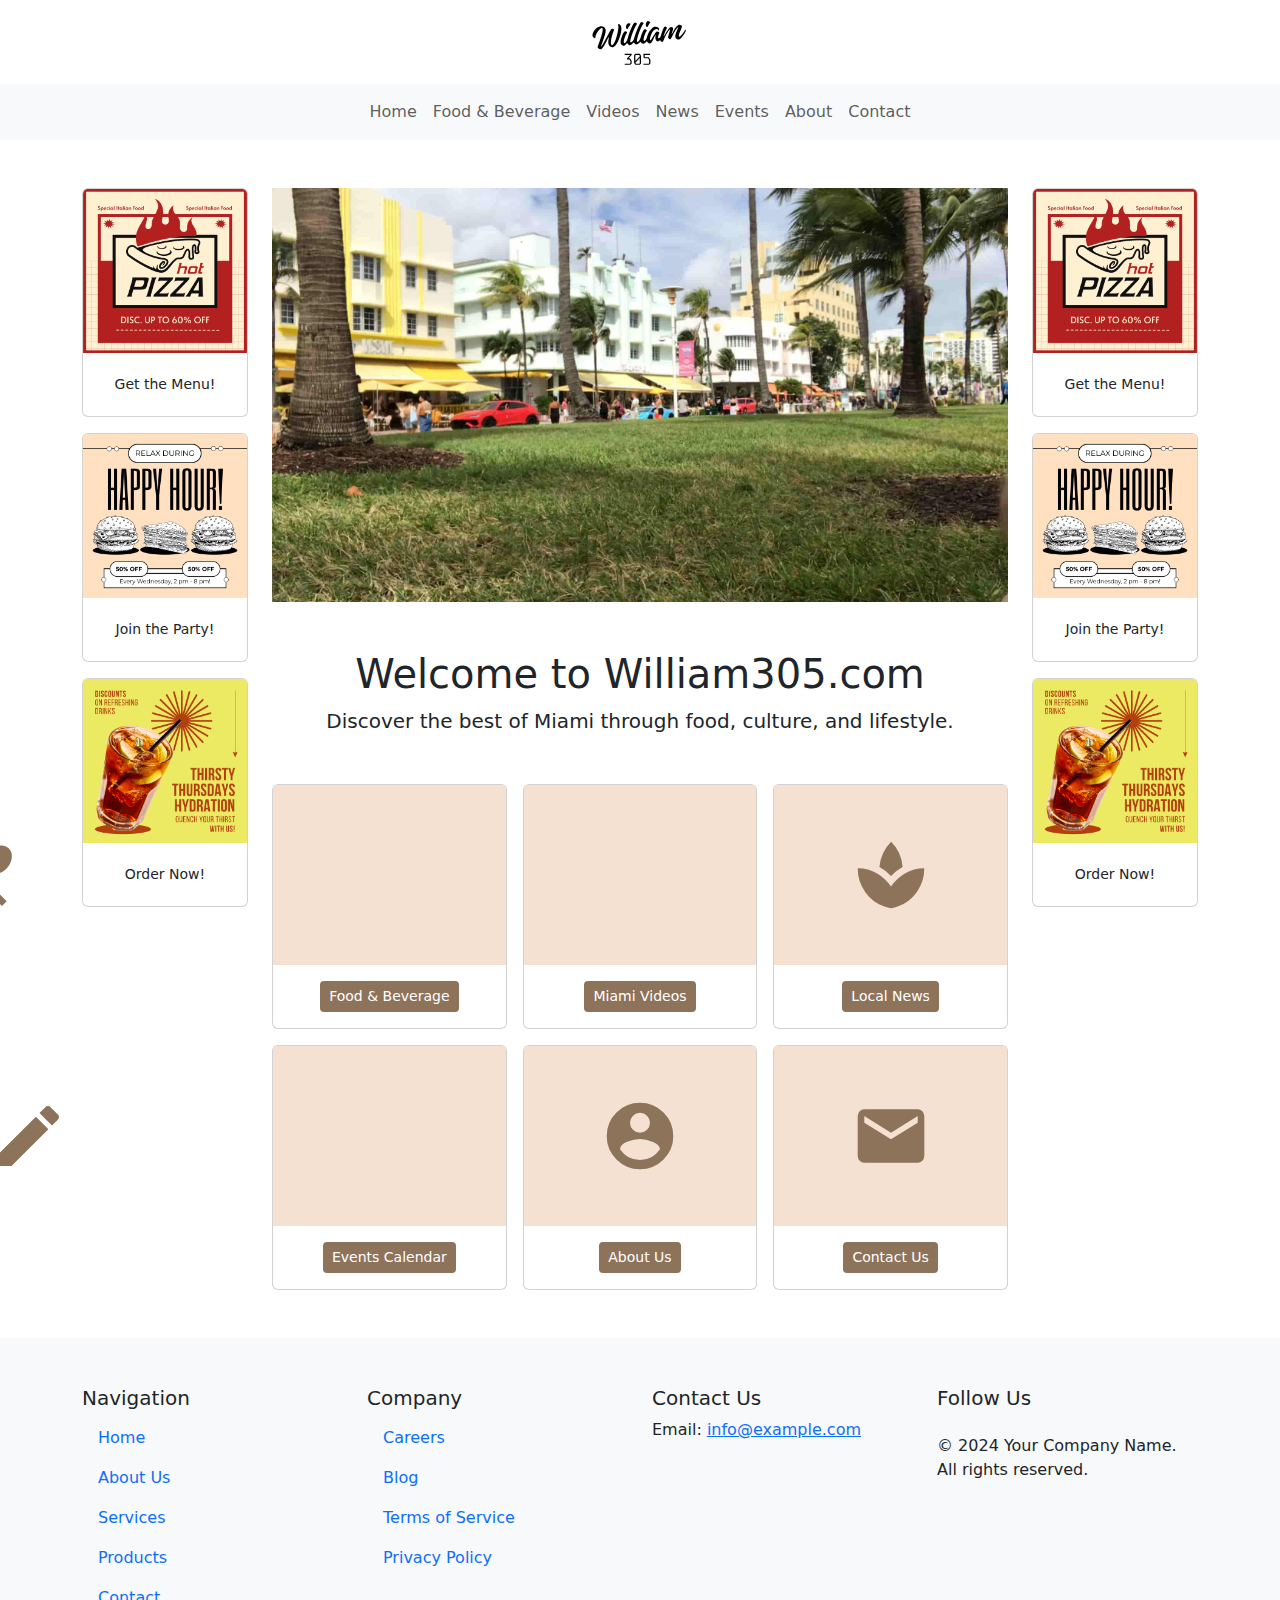
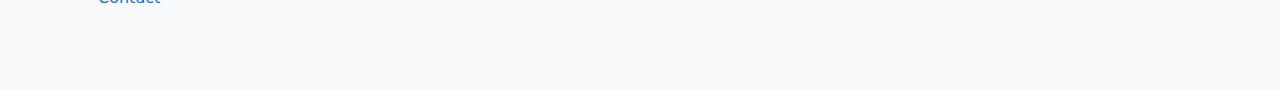
==== commit 53e0bd38: "All card-icon-containers with same color scheme" ====
--- a/index.html
+++ b/index.html
@@ -135,26 +135,23 @@
                 <!-- Material Icon for Fork and Spoon (restaurant) -->
                 <div class="d-flex justify-content-center align-items-center card-icon-container">
                   <span class="material-icons icon-style">smart_display</span>
-                                  </div>
-                <div class="card-body text-center">
-                  <a  href="Videos.html" class="btn btn-sm btn-food">Miami Videos</a>
-                </div>
-              </div>
-            </div>
-
-    
-            <div class="col">
-              <div class="card">
-                <!-- Material Icon for Fork and Spoon (restaurant) -->
-                <div class="d-flex justify-content-center align-items-center"
-                  style="height: 180px; background-color: #eee;">
-                  <span class="material-icons" style="font-size: 80px; color: gray;">newspaper</span>
-                </div>
-
-                <div class="card-body text-center">
-                  <a class="btn btn-sm btn-outline-aqua-green" href="News.html">Local News</a>
-                  </a>
-
+                </div>
+                <div class="card-body text-center">
+                  <a href="Videos.html" class="btn btn-sm btn-food">Miami Videos</a>
+                </div>
+              </div>
+            </div>
+
+
+            <div class="col">
+              <div class="card">
+                <!-- Material Icon for Fork and Spoon (restaurant) -->
+                <div class="d-flex justify-content-center align-items-center card-icon-container">
+                  <span class="material-icons icon-style">newspaper</span>
+                </div>
+                <div class="card-body text-center">
+                  <a href="News.html" class="btn btn-sm btn-food">Local News</a>
+                
                 </div>
               </div>
             </div>
@@ -162,43 +159,37 @@
             <div class="col">
               <div class="card">
                 <!-- Material Icon for Fork and Spoon (restaurant) -->
-                <div class="d-flex justify-content-center align-items-center"
-                  style="height: 180px; background-color: #eee;">
-                  <span class="material-icons" style="font-size: 80px; color: gray;">edit_calendar</span>
-                </div>
-
-                <div class="card-body text-center">
-                  <a class="btn btn-sm btn-outline-aqua-green" href="Events.html">Events Calendar</a>
-                  </a>
-
-                </div>
-              </div>
-            </div>
-            <div class="col">
-              <div class="card">
-                <!-- Material Icon for Fork and Spoon (restaurant) -->
-                <div class="d-flex justify-content-center align-items-center"
-                  style="height: 180px; background-color: #eee;">
-                  <span class="material-icons" style="font-size: 80px; color: gray;">account_circle</span>
-                </div>
-
-                <div class="card-body text-center">
-                  <a class="btn btn-sm btn-outline-aqua-green" href="About.html">About Us</a>
-                  </a>
-
-                </div>
-              </div>
-            </div>
-            <div class="col">
-              <div class="card">
-                <!-- Material Icon for Fork and Spoon (restaurant) -->
-                <div class="d-flex justify-content-center align-items-center"
-                  style="height: 180px; background-color: #eee;">
-                  <span class="material-icons" style="font-size: 80px; color: gray;">email</span>
-                </div>
-
-                <div class="card-body text-center">
-                  <a class="btn btn-sm btn-outline-aqua-green" href="Contact.html">Contact Us</a>
+                <div class="d-flex justify-content-center align-items-center card-icon-container">
+                  <span class="material-icons icon-style">edit_calendar</span>
+                </div>
+                <div class="card-body text-center">
+                  <a href="Events.html" class="btn btn-sm btn-food">Events Calendar</a>
+                 
+                </div>
+              </div>
+            </div>
+            <div class="col">
+              <div class="card">
+                <!-- Material Icon for Fork and Spoon (restaurant) -->
+                <div class="d-flex justify-content-center align-items-center card-icon-container">
+                  <span class="material-icons icon-style">account_circle</span>
+                </div>
+                <div class="card-body text-center">
+                  <a href="About.html" class="btn btn-sm btn-food">About Us</a>
+                 
+
+                </div>
+              </div>
+            </div>
+            <div class="col">
+              <div class="card">
+                <!-- Material Icon for Fork and Spoon (restaurant) -->
+                <div class="d-flex justify-content-center align-items-center card-icon-container">
+                  <span class="material-icons icon-style">email</span>
+                </div>
+
+                <div class="card-body text-center">
+                  <a href="Contact.html" class="btn btn-sm btn-food">Contact Us</a>
                   </a>
 
                 </div>
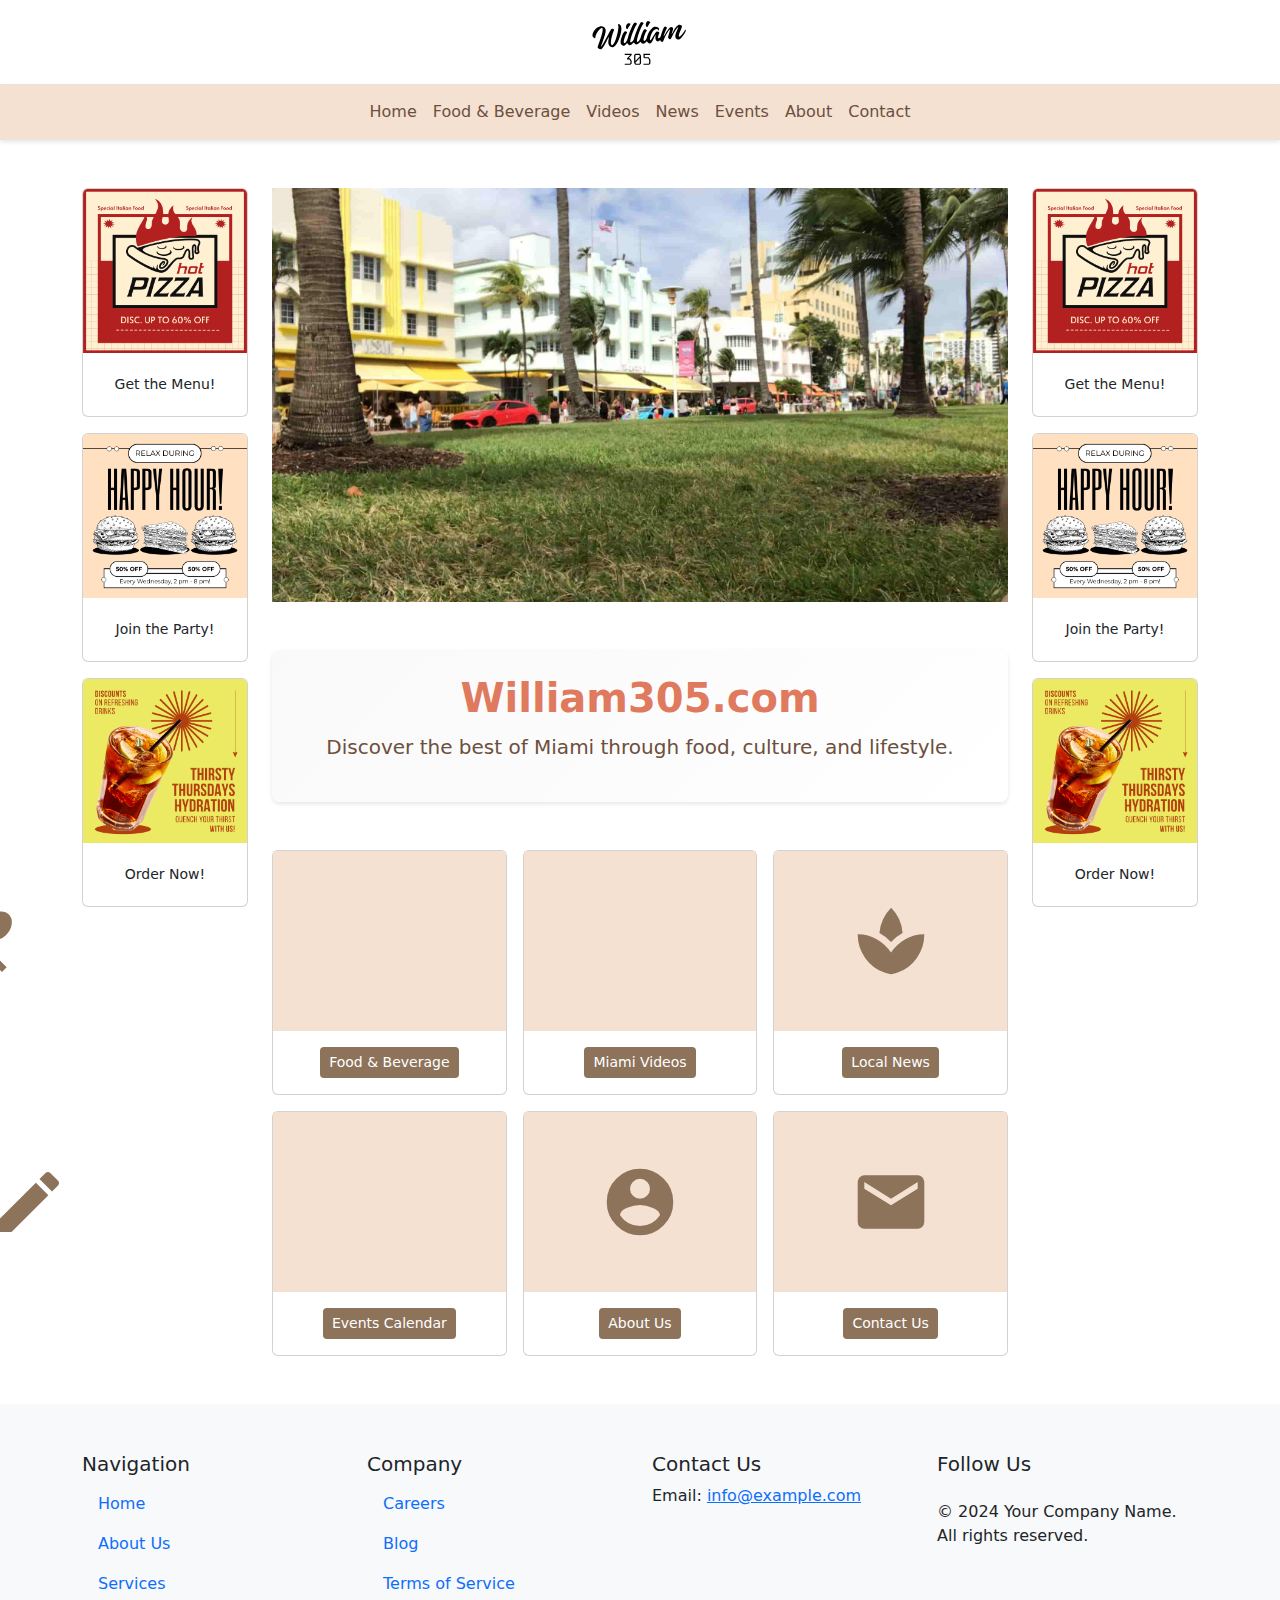
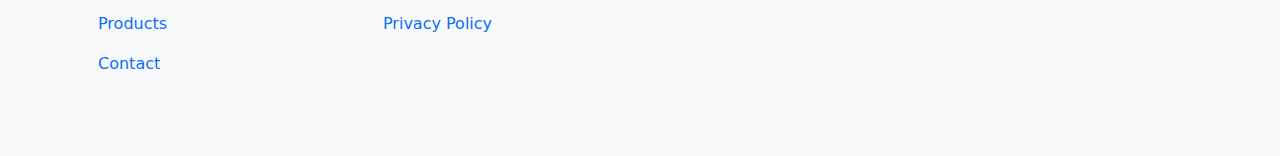
==== commit 3369d9c8: "Added Terracota Orange to Index Title" ====
--- a/index.html
+++ b/index.html
@@ -27,10 +27,8 @@
     </div>
   </header>
 
-
-
-  <!-- Navigation Bar -->
-  <nav class="navbar navbar-expand-lg navbar-light bg-light">
+    <!-- Navigation Bar -->
+  <nav class="navbar navbar-expand-lg navbar-light navbar-custom">
     <div class="container">
       <button class="navbar-toggler" type="button" data-bs-toggle="collapse" data-bs-target="#navbarNav"
         aria-controls="navbarNav" aria-expanded="false" aria-label="Toggle navigation">
@@ -108,10 +106,12 @@
           <!-- Hero Image Banner -->
           <img src="img/Hero Image Squooshed.jpg" alt="Hero Image" class="img-fluid">
         </div>
-        <div class="title-section text-center mb-5">
-          <h1>Welcome to William305.com </h1>
-          <p class="lead">Discover the best of Miami through food, culture, and lifestyle.</p>
-        </div>
+        <div class="title-section text-center mb-5 p-4">
+          <h1 class="title-heading">William305.com</h1>
+          <p class="lead title-subheading">Discover the best of Miami through food, culture, and lifestyle.</p>
+        </div>
+        
+        
         <!-- Card Grid -->
         <div class="card-grid">
           <div class="row row-cols-2 row-cols-md-3 g-3">
--- a/styles.css
+++ b/styles.css
@@ -1,3 +1,81 @@
+/* Navbar container */
+.navbar-custom {
+  background-color: #f4e1d2; /* Creamy Beige background */
+  box-shadow: 0 2px 4px rgba(0, 0, 0, 0.1); /* Subtle shadow for depth */
+  border-bottom: none; /* Clean look */
+}
+
+/* White highlight for brand and links container */
+.navbar-custom .navbar-brand,
+.navbar-custom .nav-link {
+  color: #6c4f3d; /* Warm coffee brown for text */
+  font-weight: 500; /* Slightly bold */
+  transition: color 0.3s ease; /* Smooth hover effect */
+}
+
+.navbar-custom .navbar-brand {
+  background-color: white; /* White highlight behind the brand */
+  padding: 5px 10px; /* Add some padding */
+  border-radius: 4px; /* Subtle rounded corners */
+}
+
+/* Navbar link hover effect */
+.navbar-custom .nav-link:hover {
+  color: #4a3224; /* Darker coffee brown */
+  background-color: white; /* Add white background on hover */
+  padding: 5px 10px; /* Increase padding for hover */
+  border-radius: 4px; /* Consistent rounded corners */
+  text-decoration: none; /* No underline */
+}
+
+/* Navbar toggler (hamburger) */
+.navbar-custom .navbar-toggler {
+  border-color: rgba(0, 0, 0, 0.1); /* Light gray border */
+}
+
+.navbar-custom .navbar-toggler-icon {
+  color: #e07a5f; /* Softer, transparent brown */
+  border-radius: 50%; /* Circular icon for a softer look */
+  width: 24px;
+  height: 24px;
+}
+
+/* Active or focused navbar link */
+.navbar-custom .nav-link.active {
+  color: #4a3224; /* Darker coffee brown */
+  background-color: #ffffff; /* White background for active link */
+  border-radius: 4px;
+  padding: 5px 10px; /* Consistent padding */
+}
+
+
+/* Title Section */
+.title-section {
+  background: linear-gradient(135deg, #f9f9f9, #ffffff); /* Light gradient for freshness */
+  padding: 20px 15px;
+  border-radius: 8px;
+  box-shadow: 0 2px 4px rgba(0, 0, 0, 0.1);
+}
+
+/* Title Heading */
+.title-heading {
+  color: #e07a5f; /* Terracotta Orange for vibrancy */
+  font-size: 2.5rem;
+  font-weight: bold;
+  margin-bottom: 10px;
+}
+
+/* Title Subheading */
+.title-subheading {
+  color: #6c4f3d; /* Warm Coffee Brown remains for contrast */
+  font-size: 1.25rem;
+  font-weight: 400;
+}
+
+
+
+
+
 /* Styling for the Material Icons Container */
 .card-icon-container {
   height: 180px;
